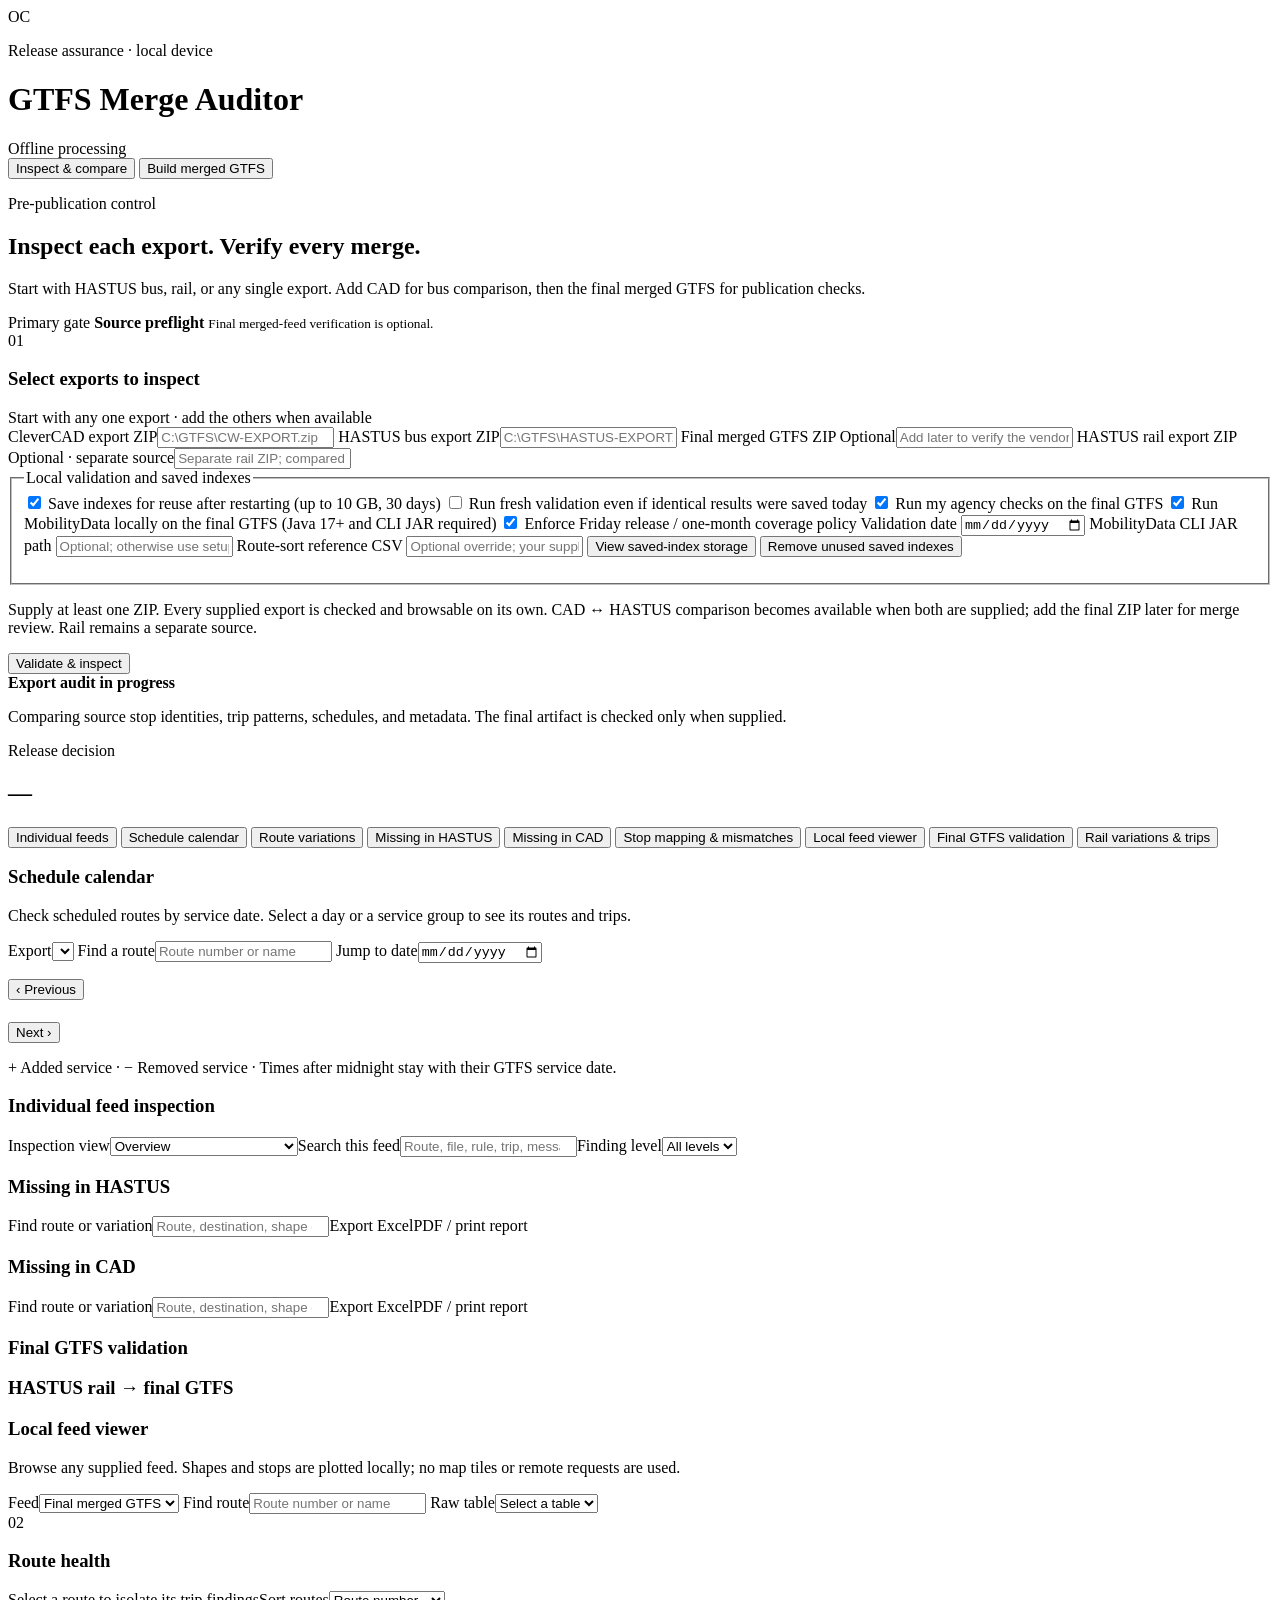
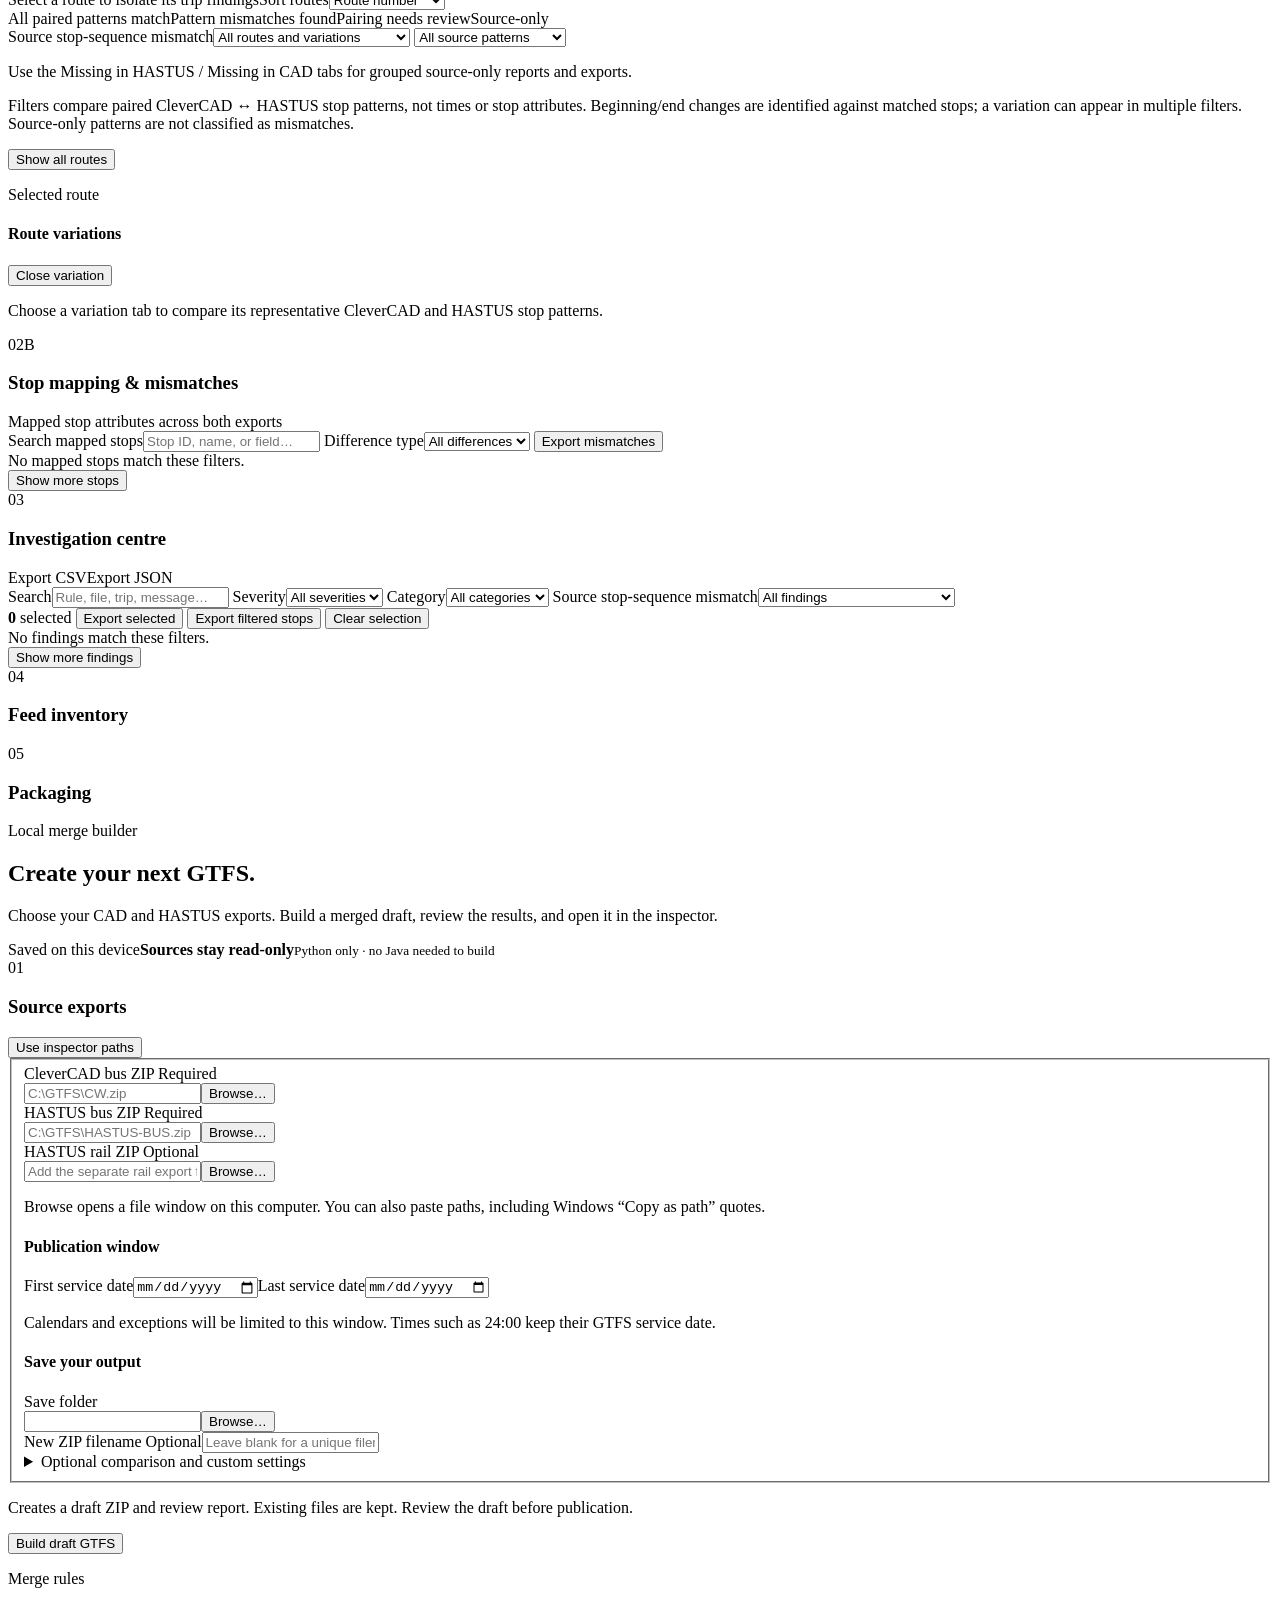
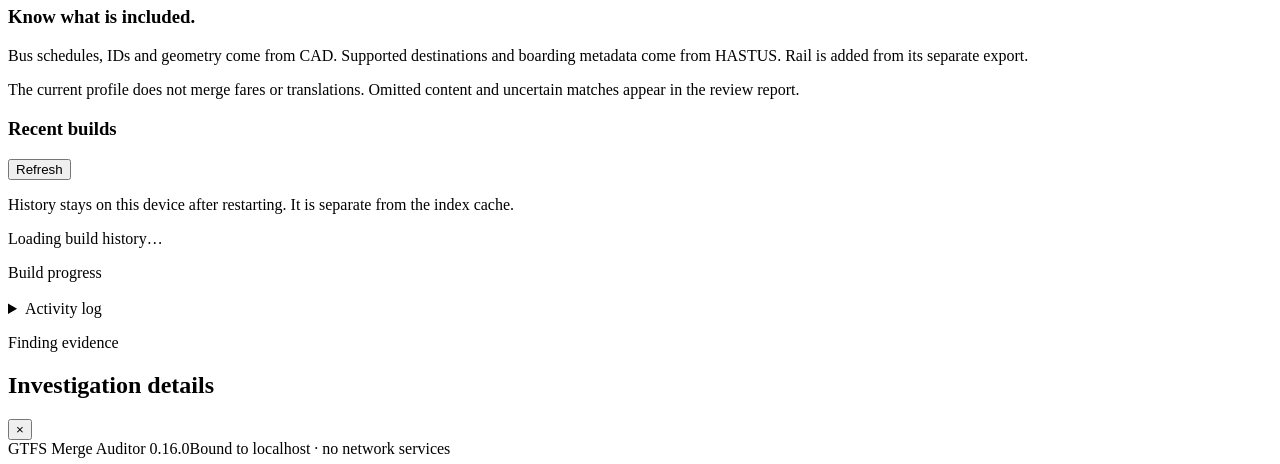
==== gtfs_validator/web_assets/index.html @ 8f768d2d "Add service-date calendar with route color verification" ====
<!doctype html>
<html lang="en">
<head>
  <meta charset="utf-8">
  <meta name="viewport" content="width=device-width, initial-scale=1">
  <title>OC Transpo GTFS Merge Auditor</title>
  <link rel="icon" href="data:,">
  <link rel="stylesheet" href="/assets/app.css">
</head>
<body>
  <header class="masthead">
    <div class="brand-mark" aria-hidden="true"><span>OC</span></div>
    <div>
      <p class="eyebrow">Release assurance · local device</p>
      <h1>GTFS Merge Auditor</h1>
    </div>
    <div class="privacy-badge"><span class="status-dot"></span> Offline processing</div>
  </header>

  <main>
    <nav class="workflow-nav" aria-label="Main workflow">
      <button type="button" class="active" data-workflow="inspect" aria-pressed="true">Inspect &amp; compare</button>
      <button type="button" data-workflow="build" aria-pressed="false">Build merged GTFS</button>
    </nav>
    <div id="inspect-workflow">
    <section class="hero">
      <div>
        <p class="kicker">Pre-publication control</p>
        <h2>Inspect each export. Verify every merge.</h2>
      <p class="lede">Start with HASTUS bus, rail, or any single export. Add CAD for bus comparison, then the final merged GTFS for publication checks.</p>
      </div>
      <div class="scope-card">
        <span>Primary gate</span>
        <strong>Source preflight</strong>
        <small>Final merged-feed verification is optional.</small>
      </div>
    </section>

    <section class="panel setup-panel" id="setup-panel">
      <div class="section-heading">
          <div><span class="step">01</span><h3>Select exports to inspect</h3></div>
        <span class="quiet">Start with any one export · add the others when available</span>
      </div>
      <form id="run-form">
        <div class="input-stack">
          <label for="clevercad-path"><span class="label-title">CleverCAD export ZIP</span><input id="clevercad-path" name="clevercad_path" type="text" autocomplete="off" spellcheck="false" placeholder="C:\GTFS\CW-EXPORT.zip"></label>
          <label for="hastus-path"><span class="label-title">HASTUS bus export ZIP</span><input id="hastus-path" name="hastus_path" type="text" autocomplete="off" spellcheck="false" placeholder="C:\GTFS\HASTUS-EXPORT.zip"></label>
          <label for="final-path"><span class="label-title">Final merged GTFS ZIP <span class="optional">Optional</span></span><input id="final-path" name="final_path" type="text" autocomplete="off" spellcheck="false" placeholder="Add later to verify the vendor output"></label>
          <label for="rail-path"><span class="label-title">HASTUS rail export ZIP <span class="optional">Optional · separate source</span></span><input id="rail-path" name="rail_path" type="text" autocomplete="off" spellcheck="false" placeholder="Separate rail ZIP; compared only with final GTFS"></label>
        </div>
        <fieldset class="validation-options"><legend>Local validation and saved indexes</legend>
          <label><input type="checkbox" id="save-indexes" checked> Save indexes for reuse after restarting (up to 10 GB, 30 days)</label>
          <label><input type="checkbox" id="force-revalidate"> Run fresh validation even if identical results were saved today</label>
          <label><input type="checkbox" id="run-agency" checked> Run my agency checks on the final GTFS</label>
          <label><input type="checkbox" id="run-mobility" checked> Run MobilityData locally on the final GTFS (Java 17+ and CLI JAR required)</label>
          <label><input type="checkbox" id="release-policy" checked> Enforce Friday release / one-month coverage policy</label>
          <label>Validation date <input type="date" id="validation-date" required></label>
          <label>MobilityData CLI JAR path <input id="mobility-jar" type="text" placeholder="Optional; otherwise use setup_mobilitydata.bat"></label>
          <label>Route-sort reference CSV <input id="sort-reference" type="text" placeholder="Optional override; your supplied reference is bundled"></label>
          <button type="button" id="cache-refresh">View saved-index storage</button>
          <button type="button" id="cache-clear">Remove unused saved indexes</button><p id="cache-summary" aria-live="polite"></p>
        </fieldset>
        <div class="submit-row"><p class="field-help">Supply at least one ZIP. Every supplied export is checked and browsable on its own. CAD ↔ HASTUS comparison becomes available when both are supplied; add the final ZIP later for merge review. Rail remains a separate source.</p><button type="submit" id="run-button">Validate &amp; inspect</button></div>
      </form>
    </section>

    <section class="running panel hidden" id="running-panel" aria-live="polite">
      <div class="spinner" aria-hidden="true"></div>
      <div><strong>Export audit in progress</strong><p id="run-progress">Comparing source stop identities, trip patterns, schedules, and metadata. The final artifact is checked only when supplied.</p></div>
    </section>

    <section id="results" class="hidden">
      <div class="decision-strip" id="decision-strip">
        <div><p class="eyebrow">Release decision</p><h2 id="decision">—</h2></div>
        <div class="run-meta"><span id="source-name"></span><code id="hash"></code><span id="run-cache-status"></span></div>
      </div>

      <div class="metric-grid" id="metrics"></div>

      <nav class="workspace-tabs" aria-label="Audit views">
        <button type="button" class="workspace-tab active" data-view="inspection" aria-selected="true">Individual feeds</button>
        <button type="button" class="workspace-tab" data-view="schedule" aria-selected="false">Schedule calendar</button>
        <button type="button" class="workspace-tab" data-view="routes" aria-selected="false">Route variations</button>
        <button type="button" class="workspace-tab" data-view="missing-hastus" aria-selected="false">Missing in HASTUS</button>
        <button type="button" class="workspace-tab" data-view="missing-cad" aria-selected="false">Missing in CAD</button>
        <button type="button" class="workspace-tab" data-view="stops" aria-selected="false">Stop mapping &amp; mismatches</button>
        <button type="button" class="workspace-tab" data-view="viewer" aria-selected="false">Local feed viewer</button>
        <button type="button" class="workspace-tab" data-view="final" aria-selected="false">Final GTFS validation</button>
        <button type="button" class="workspace-tab" data-view="rail" aria-selected="false">Rail variations &amp; trips</button>
      </nav>
      <section class="panel schedule-panel hidden" id="schedule-view" aria-labelledby="schedule-title">
        <div class="section-heading"><div><h3 id="schedule-title">Schedule calendar</h3></div></div>
        <p class="quiet">Check scheduled routes by service date. Select a day or a service group to see its routes and trips.</p>
        <div class="schedule-controls">
          <label>Export<select id="schedule-source"></select></label>
          <label>Find a route<input id="schedule-search" type="search" placeholder="Route number or name"></label>
          <label>Jump to date<input id="schedule-date" type="date"></label>
        </div>
        <p class="quiet" id="schedule-coverage"></p>
        <div class="schedule-month-nav">
          <button class="button secondary" type="button" id="schedule-prev" aria-label="Previous month">‹ Previous</button>
          <h4 id="schedule-month"></h4>
          <button class="button secondary" type="button" id="schedule-next" aria-label="Next month">Next ›</button>
        </div>
        <p id="schedule-status" class="quiet" aria-live="polite"></p>
        <div class="schedule-scroll"><div id="schedule-grid" class="schedule-grid"></div></div>
        <p class="quiet">+ Added service · − Removed service · Times after midnight stay with their GTFS service date.</p>
      </section>
      <section class="panel" id="inspection-view">
        <h3>Individual feed inspection</h3><p id="inspection-workflow"></p>
        <div id="inspection-sources" class="route-grid"></div>
        <div class="missing-toolbar"><label>Inspection view<select id="inspection-section"><option value="overview">Overview</option><option value="files">File health</option><option value="routes">Route health</option><option value="diagnostics">HASTUS export diagnostics</option><option value="findings">Findings</option><option value="comparison">Source → final</option></select></label><label>Search this feed<input type="search" id="inspection-search" placeholder="Route, file, rule, trip, message"></label><label>Finding level<select id="inspection-level"><option value="">All levels</option><option value="blocker">Blocker</option><option value="error">Error</option><option value="warning">Warning</option><option value="info">Info</option></select></label></div>
        <div id="inspection-content" aria-live="polite"></div>
      </section>
      <section class="panel hidden missing-report-view" id="missing-hastus-view" data-missing="hastus">
        <h3>Missing in HASTUS</h3>
        <div class="missing-toolbar"><label>Find route or variation<input type="search" id="missing-hastus-search" placeholder="Route, destination, shape or variation"></label><a class="button secondary" data-export-missing="hastus" data-format="xlsx" download>Export Excel</a><a class="button secondary" data-export-missing="hastus" data-format="html" target="_blank" rel="noopener">PDF / print report</a></div>
        <p id="missing-hastus-summary" aria-live="polite"></p><div id="missing-hastus-list"></div>
      </section>
      <section class="panel hidden missing-report-view" id="missing-cad-view" data-missing="cad">
        <h3>Missing in CAD</h3>
        <div class="missing-toolbar"><label>Find route or variation<input type="search" id="missing-cad-search" placeholder="Route, destination, shape or variation"></label><a class="button secondary" data-export-missing="cad" data-format="xlsx" download>Export Excel</a><a class="button secondary" data-export-missing="cad" data-format="html" target="_blank" rel="noopener">PDF / print report</a></div>
        <p id="missing-cad-summary" aria-live="polite"></p><div id="missing-cad-list"></div>
      </section>
      <section class="panel hidden" id="final-view"><h3>Final GTFS validation</h3><div id="index-summary"></div><div id="final-content"></div></section>
      <section class="panel hidden" id="rail-view"><h3>HASTUS rail → final GTFS</h3><p id="rail-summary"></p><div id="rail-routes" class="route-grid"></div><div id="rail-content"></div></section>
      <section class="panel hidden" id="viewer-view">
        <h3>Local feed viewer</h3>
        <p>Browse any supplied feed. Shapes and stops are plotted locally; no map tiles or remote requests are used.</p>
        <div class="stop-mapping-toolbar">
          <label>Feed<select id="viewer-source"><option value="final">Final merged GTFS</option><option value="cad">CleverCAD</option><option value="hastus">HASTUS</option><option value="rail">HASTUS rail</option></select></label>
          <label>Find route<input id="viewer-search" type="search" placeholder="Route number or name"></label>
          <label>Raw table<select id="viewer-table"><option value="">Select a table</option></select></label>
        </div>
        <div id="viewer-routes" class="route-grid"></div>
        <div id="viewer-content" aria-live="polite"></div>
      </section>

      <section class="panel route-panel hidden" id="route-view">
        <div class="section-heading compact">
          <div><span class="step">02</span><h3>Route health</h3></div>
          <div class="route-heading-actions"><span class="quiet" id="route-summary">Select a route to isolate its trip findings</span><label>Sort routes<select id="route-sort"><option value="number">Route number</option><option value="attention">Needs attention</option><option value="variations">Most variations</option></select></label></div>
        </div>
        <div class="route-legend"><span><i class="route-dot healthy"></i>All paired patterns match</span><span><i class="route-dot issues"></i>Pattern mismatches found</span><span><i class="route-dot ambiguous"></i>Pairing needs review</span><span><i class="route-dot not-comparable"></i>Source-only</span></div>
        <label>Source stop-sequence mismatch<select id="route-sequence-filter"><option value="">All routes and variations</option><option value="any">Any stop-sequence mismatch</option><option value="first">First stop / beginning</option><option value="middle">Middle stops</option><option value="last">Last stop / end</option></select></label>
        <select id="source-presence-filter" class="hidden" aria-hidden="true" tabindex="-1"><option value="">All source patterns</option><option value="clevercad">Missing in CleverCAD</option><option value="hastus">Missing in HASTUS</option></select>
        <p class="quiet">Use the Missing in HASTUS / Missing in CAD tabs for grouped source-only reports and exports.</p>
        <p class="quiet">Filters compare paired CleverCAD ↔ HASTUS stop patterns, not times or stop attributes. Beginning/end changes are identified against matched stops; a variation can appear in multiple filters. Source-only patterns are not classified as mismatches.</p>
        <div class="route-grid" id="route-grid"></div>
        <div class="active-route hidden" id="active-route"><span id="active-route-label"></span><button type="button" class="text-button" id="clear-route">Show all routes</button></div>
        <section class="variation-panel hidden" id="variation-panel" aria-labelledby="variation-title">
          <div class="variation-heading">
            <div><p class="eyebrow">Selected route</p><h4 id="variation-title">Route variations</h4><p id="variation-scope" class="quiet"></p></div>
            <button type="button" class="text-button hidden" id="clear-variation">Close variation</button>
          </div>
          <div class="variation-tab-groups" id="variation-tabs"></div>
          <div class="variation-detail" id="variation-detail"><p class="variation-prompt">Choose a variation tab to compare its representative CleverCAD and HASTUS stop patterns.</p></div>
        </section>
      </section>

      <section class="panel stop-mapping-panel hidden" id="stop-view">
        <div class="section-heading compact">
          <div><span class="step">02B</span><h3>Stop mapping &amp; mismatches</h3></div>
          <span class="quiet" id="stop-mapping-summary">Mapped stop attributes across both exports</span>
        </div>
        <div class="stop-mapping-toolbar">
          <label><span>Search mapped stops</span><input id="stop-mapping-search" type="search" placeholder="Stop ID, name, or field…"></label>
          <label><span>Difference type</span><select id="stop-mapping-filter"><option value="">All differences</option><option value="stop_name">Stop name</option><option value="coordinates">Coordinates</option><option value="wheelchair_boarding">Accessibility</option><option value="platform_code">Platform</option><option value="parent_station">Parent station</option><option value="zone_id">Zone</option><option value="location_type">Location type</option><option value="stop_desc">Description</option></select></label>
          <button type="button" class="button secondary" id="export-stop-mapping">Export mismatches</button>
        </div>
        <div class="stop-mapping-list" id="stop-mapping-list"></div>
        <div class="empty hidden" id="stop-mapping-empty">No mapped stops match these filters.</div>
        <div class="load-more-wrap"><button type="button" class="button secondary hidden" id="stop-mapping-more">Show more stops</button></div>
      </section>

      <section class="panel" id="investigation-panel">
        <div class="section-heading">
          <div><span class="step">03</span><h3>Investigation centre</h3></div>
          <div class="actions"><a id="csv-link" class="button secondary">Export CSV</a><a id="json-link" class="button secondary">Export JSON</a></div>
        </div>
        <div class="issue-groups" id="issue-groups"></div>
        <div class="toolbar">
          <label class="search"><span>Search</span><input id="search" type="search" placeholder="Rule, file, trip, message…"></label>
          <label><span>Severity</span><select id="severity-filter"><option value="">All severities</option><option>blocker</option><option>error</option><option>warning</option><option>info</option></select></label>
          <label><span>Category</span><select id="category-filter"><option value="">All categories</option></select></label>
          <label><span>Source stop-sequence mismatch</span><select id="sequence-filter"><option value="">All findings</option><option value="any">Any stop-sequence mismatch</option><option value="first">First stop / beginning</option><option value="middle">Middle stops</option><option value="last">Last stop / end</option></select></label>
          <span class="result-count" id="result-count"></span>
        </div>
        <div class="selection-bar">
          <span><strong id="selected-count">0</strong> selected</span>
          <button type="button" class="button secondary" id="export-selected">Export selected</button>
          <button type="button" class="button secondary" id="export-stops">Export filtered stops</button>
          <button type="button" class="text-button" id="clear-selection">Clear selection</button>
        </div>
        <div class="findings-list" id="findings-list"></div>
        <div class="empty hidden" id="empty-state">No findings match these filters.</div>
        <div class="load-more-wrap"><button type="button" class="button secondary hidden" id="load-more">Show more findings</button></div>
      </section>

      <section class="lower-grid">
        <div class="panel">
          <div class="section-heading compact"><div><span class="step">04</span><h3>Feed inventory</h3></div></div>
          <div id="inventory" class="inventory"></div>
        </div>
        <div class="panel">
          <div class="section-heading compact"><div><span class="step">05</span><h3>Packaging</h3></div></div>
          <div id="packaging" class="packaging"></div>
        </div>
      </section>
    </section>
    </div>
    <section id="build-workflow" class="hidden" aria-labelledby="build-title">
      <div class="hero">
        <div><p class="kicker">Local merge builder</p><h2 id="build-title">Create your next GTFS.</h2>
          <p class="lede">Choose your CAD and HASTUS exports. Build a merged draft, review the results, and open it in the inspector.</p></div>
        <div class="scope-card"><span>Saved on this device</span><strong>Sources stay read-only</strong><small>Python only · no Java needed to build</small></div>
      </div>
      <div class="build-layout">
        <section class="panel setup-panel">
          <div class="section-heading"><div><span class="step">01</span><h3>Source exports</h3></div><button type="button" class="button secondary" id="build-use-inputs">Use inspector paths</button></div>
          <form id="build-form">
            <fieldset id="build-fields" class="build-fields">
              <div class="build-inputs">
                <div><label for="build-cad">CleverCAD bus ZIP <span class="required-note">Required</span></label><div class="path-control"><input id="build-cad" name="cad_path" required autocomplete="off" spellcheck="false" placeholder="C:\GTFS\CW.zip"><button type="button" class="button secondary" data-pick="zip" data-target="build-cad">Browse…</button></div></div>
                <div><label for="build-hastus">HASTUS bus ZIP <span class="required-note">Required</span></label><div class="path-control"><input id="build-hastus" name="hastus_path" required autocomplete="off" spellcheck="false" placeholder="C:\GTFS\HASTUS-BUS.zip"><button type="button" class="button secondary" data-pick="zip" data-target="build-hastus">Browse…</button></div></div>
                <div><label for="build-rail">HASTUS rail ZIP <span class="optional">Optional</span></label><div class="path-control"><input id="build-rail" name="rail_path" autocomplete="off" spellcheck="false" placeholder="Add the separate rail export for a complete agency feed"><button type="button" class="button secondary" data-pick="zip" data-target="build-rail">Browse…</button></div></div>
              </div>
              <p class="field-help">Browse opens a file window on this computer. You can also paste paths, including Windows “Copy as path” quotes.</p>
              <h4 class="build-section-title">Publication window</h4>
              <div class="build-two-columns"><label>First service date<input type="date" id="build-start" name="start_date" required></label><label>Last service date<input type="date" id="build-end" name="end_date" required></label></div>
              <p class="field-help">Calendars and exceptions will be limited to this window. Times such as 24:00 keep their GTFS service date.</p>
              <h4 class="build-section-title">Save your output</h4>
              <label for="build-directory">Save folder</label><div class="path-control"><input id="build-directory" name="output_directory" autocomplete="off" spellcheck="false"><button type="button" class="button secondary" data-pick="folder" data-target="build-directory">Browse…</button></div>
              <label class="build-filename" for="build-name">New ZIP filename <span class="optional">Optional</span><input id="build-name" name="output_name" placeholder="Leave blank for a unique filename" autocomplete="off"></label>
              <details class="build-advanced"><summary>Optional comparison and custom settings</summary>
                <p class="field-help">A reference final is used only to compare the completed output. It does not supply data to the merge.</p>
                <label for="build-reference">Known final ZIP for comparison</label><div class="path-control"><input id="build-reference" name="reference_path" autocomplete="off" spellcheck="false" placeholder="Optional historical final"><button type="button" class="button secondary" data-pick="zip" data-target="build-reference">Browse…</button></div>
                <label for="build-policy">Custom merge policy JSON</label><div class="path-control"><input id="build-policy" name="policy_path" autocomplete="off" spellcheck="false" placeholder="Leave blank to use the agency defaults"><button type="button" class="button secondary" data-pick="policy" data-target="build-policy">Browse…</button></div>
                <label for="build-sort">Route-sort reference CSV</label><div class="path-control"><input id="build-sort" name="sort_reference" autocomplete="off" spellcheck="false" placeholder="Your supplied route order is bundled"><button type="button" class="button secondary" data-pick="csv" data-target="build-sort">Browse…</button></div>
              </details>
            </fieldset>
            <p id="build-error" class="build-error hidden" role="alert"></p>
            <div class="submit-row"><p class="field-help">Creates a draft ZIP and review report. Existing files are kept. Review the draft before publication.</p><button type="submit" id="build-submit">Build draft GTFS</button></div>
          </form>
        </section>
        <aside class="build-sidebar">
          <section class="panel build-note"><p class="kicker">Merge rules</p><h3>Know what is included.</h3><p>Bus schedules, IDs and geometry come from CAD. Supported destinations and boarding metadata come from HASTUS. Rail is added from its separate export.</p><div id="build-policy-summary"></div><p class="quiet">The current profile does not merge fares or translations. Omitted content and uncertain matches appear in the review report.</p></section>
          <section class="panel build-note"><div class="build-history-heading"><h3>Recent builds</h3><button type="button" class="text-button" id="build-refresh">Refresh</button></div><p class="quiet">History stays on this device after restarting. It is separate from the index cache.</p><div id="build-history"><p class="quiet">Loading build history…</p></div></section>
        </aside>
      </div>
      <section id="build-progress-panel" class="panel build-progress hidden" aria-live="polite">
        <div class="build-status-heading"><div><p class="kicker" id="build-status-label">Build progress</p><h3 id="build-progress-title"></h3></div><div class="spinner" id="build-spinner" aria-hidden="true"></div></div>
        <ol id="build-stages" class="build-stages" aria-label="Build stages"></ol>
        <p id="build-progress-message"></p><p id="build-elapsed" class="quiet"></p>
        <details><summary>Activity log</summary><pre id="build-log"></pre></details>
      </section>
      <section id="build-result" class="hidden" aria-live="polite"></section>
    </section>
  </main>
  <div class="drawer-backdrop hidden" id="drawer-backdrop">
    <aside class="detail-drawer" id="detail-drawer" aria-labelledby="detail-title">
      <div class="drawer-header">
        <div><p class="eyebrow">Finding evidence</p><h2 id="detail-title">Investigation details</h2></div>
        <button type="button" class="close-button" id="close-drawer" aria-label="Close details">×</button>
      </div>
      <div class="drawer-body" id="drawer-body"></div>
    </aside>
  </div>
  <dialog id="missing-dialog" aria-labelledby="missing-dialog-title">
    <div class="drawer-header"><div><p class="eyebrow">Missing-source issue evidence</p><h2 id="missing-dialog-title">Variation details</h2></div><button type="button" id="missing-dialog-close" aria-label="Close variation and return to report">×</button></div>
    <div id="missing-dialog-body"></div>
  </dialog>
  <dialog id="inspection-dialog" aria-labelledby="inspection-dialog-title"><div class="drawer-header"><h2 id="inspection-dialog-title">Feed evidence</h2><button type="button" id="inspection-dialog-close" aria-label="Close feed evidence">×</button></div><div id="inspection-dialog-body"></div></dialog>
  <dialog id="schedule-dialog" aria-labelledby="schedule-dialog-title">
    <div class="drawer-header"><div><p class="eyebrow" id="schedule-dialog-source"></p><h2 id="schedule-dialog-title"></h2></div><button type="button" id="schedule-dialog-close" class="close-button" aria-label="Close schedule details">×</button></div>
    <div class="schedule-dialog-body" id="schedule-dialog-body" aria-live="polite"></div>
  </dialog>
  <footer><span>GTFS Merge Auditor 0.16.0</span><span>Bound to localhost · no network services</span></footer>
  <script src="/assets/app.js" defer></script>
  <script src="/assets/missing-reports.js" defer></script>
  <script src="/assets/inspection.js" defer></script>
  <script src="/assets/build.js" defer></script>
  <script src="/assets/schedule.js" defer></script>
</body>
</html>
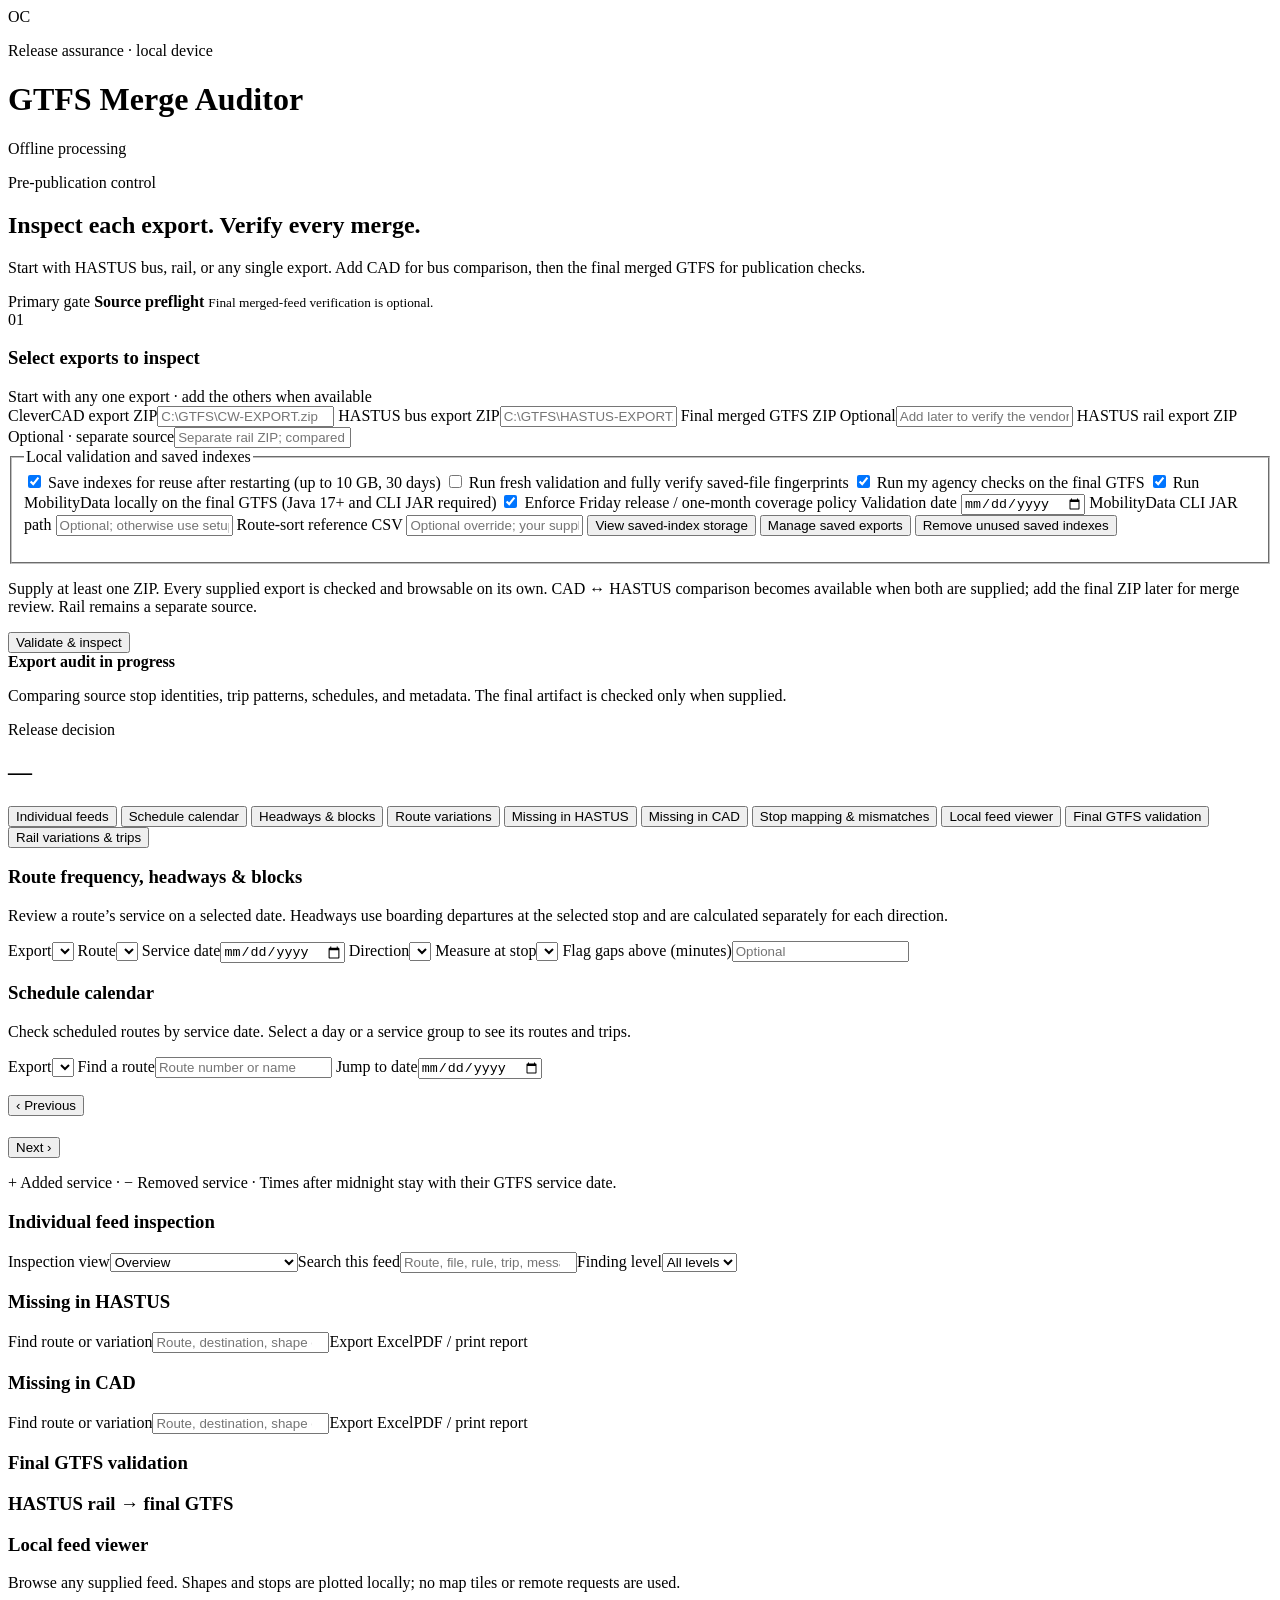
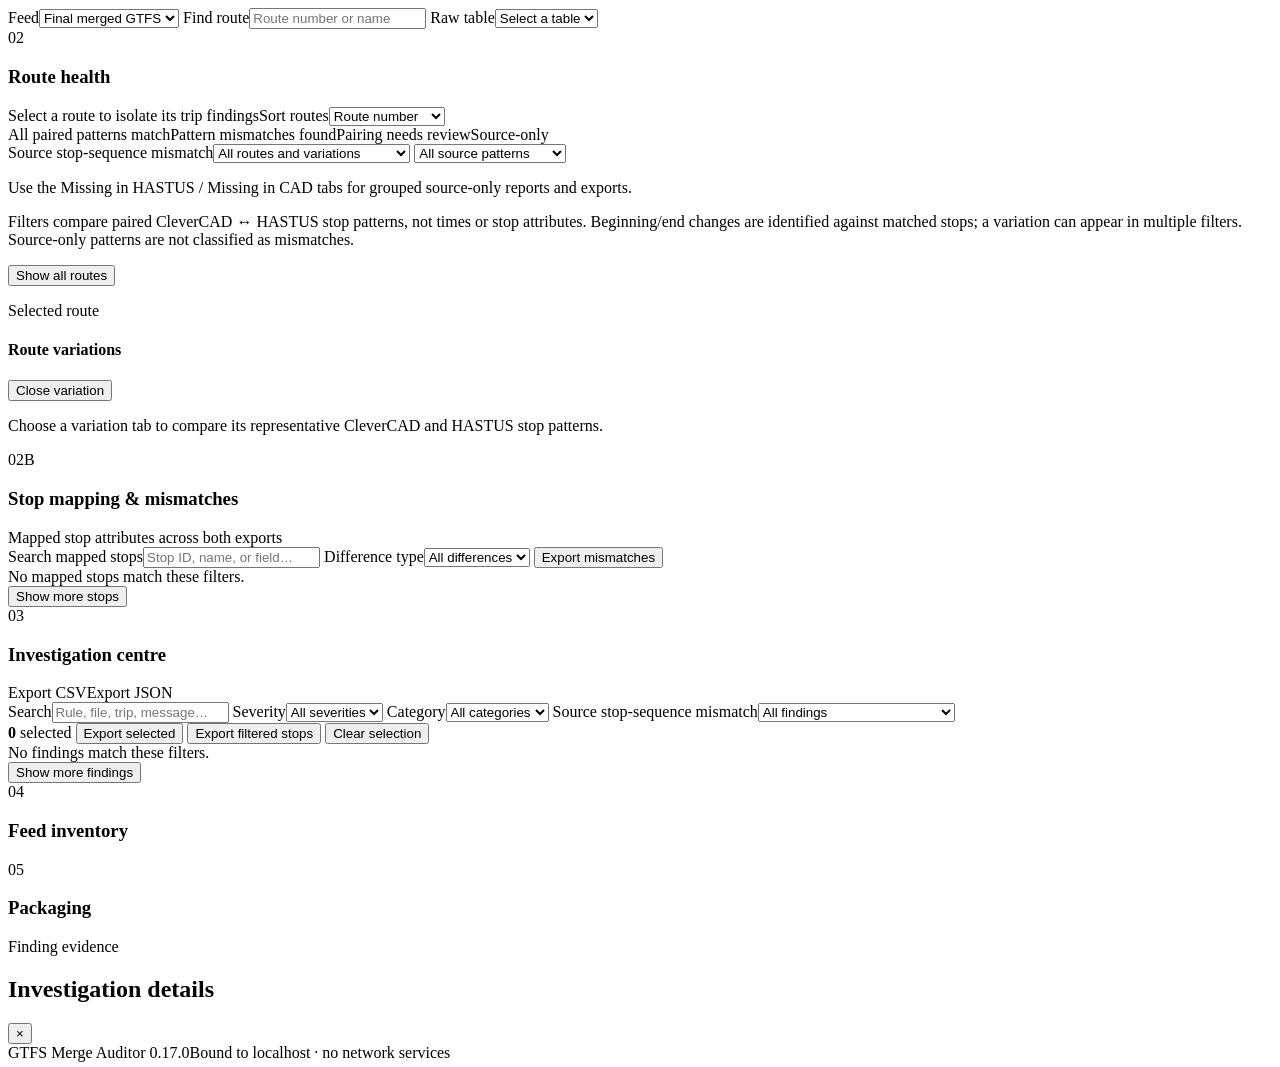
==== commit d6d7b385: "Pause merge builder and add calculated headways with fast saved-path reopening" ====
--- a/gtfs_validator/web_assets/index.html
+++ b/gtfs_validator/web_assets/index.html
@@ -18,10 +18,6 @@
   </header>
 
   <main>
-    <nav class="workflow-nav" aria-label="Main workflow">
-      <button type="button" class="active" data-workflow="inspect" aria-pressed="true">Inspect &amp; compare</button>
-      <button type="button" data-workflow="build" aria-pressed="false">Build merged GTFS</button>
-    </nav>
     <div id="inspect-workflow">
     <section class="hero">
       <div>
@@ -50,7 +46,7 @@
         </div>
         <fieldset class="validation-options"><legend>Local validation and saved indexes</legend>
           <label><input type="checkbox" id="save-indexes" checked> Save indexes for reuse after restarting (up to 10 GB, 30 days)</label>
-          <label><input type="checkbox" id="force-revalidate"> Run fresh validation even if identical results were saved today</label>
+          <label><input type="checkbox" id="force-revalidate"> Run fresh validation and fully verify saved-file fingerprints</label>
           <label><input type="checkbox" id="run-agency" checked> Run my agency checks on the final GTFS</label>
           <label><input type="checkbox" id="run-mobility" checked> Run MobilityData locally on the final GTFS (Java 17+ and CLI JAR required)</label>
           <label><input type="checkbox" id="release-policy" checked> Enforce Friday release / one-month coverage policy</label>
@@ -58,6 +54,7 @@
           <label>MobilityData CLI JAR path <input id="mobility-jar" type="text" placeholder="Optional; otherwise use setup_mobilitydata.bat"></label>
           <label>Route-sort reference CSV <input id="sort-reference" type="text" placeholder="Optional override; your supplied reference is bundled"></label>
           <button type="button" id="cache-refresh">View saved-index storage</button>
+          <button type="button" id="cache-manage">Manage saved exports</button>
           <button type="button" id="cache-clear">Remove unused saved indexes</button><p id="cache-summary" aria-live="polite"></p>
         </fieldset>
         <div class="submit-row"><p class="field-help">Supply at least one ZIP. Every supplied export is checked and browsable on its own. CAD ↔ HASTUS comparison becomes available when both are supplied; add the final ZIP later for merge review. Rail remains a separate source.</p><button type="submit" id="run-button">Validate &amp; inspect</button></div>
@@ -80,6 +77,7 @@
       <nav class="workspace-tabs" aria-label="Audit views">
         <button type="button" class="workspace-tab active" data-view="inspection" aria-selected="true">Individual feeds</button>
         <button type="button" class="workspace-tab" data-view="schedule" aria-selected="false">Schedule calendar</button>
+        <button type="button" class="workspace-tab" data-view="headways" aria-selected="false">Headways &amp; blocks</button>
         <button type="button" class="workspace-tab" data-view="routes" aria-selected="false">Route variations</button>
         <button type="button" class="workspace-tab" data-view="missing-hastus" aria-selected="false">Missing in HASTUS</button>
         <button type="button" class="workspace-tab" data-view="missing-cad" aria-selected="false">Missing in CAD</button>
@@ -88,6 +86,20 @@
         <button type="button" class="workspace-tab" data-view="final" aria-selected="false">Final GTFS validation</button>
         <button type="button" class="workspace-tab" data-view="rail" aria-selected="false">Rail variations &amp; trips</button>
       </nav>
+      <section class="panel headway-panel hidden" id="headways-view" aria-labelledby="headways-title">
+        <h3 id="headways-title">Route frequency, headways &amp; blocks</h3>
+        <p>Review a route’s service on a selected date. Headways use boarding departures at the selected stop and are calculated separately for each direction.</p>
+        <div class="headway-controls">
+          <label>Export<select id="headway-source"></select></label>
+          <label>Route<select id="headway-route"></select></label>
+          <label>Service date<input id="headway-date" type="date"></label>
+          <label>Direction<select id="headway-direction"></select></label>
+          <label>Measure at stop<select id="headway-stop"></select></label>
+          <label>Flag gaps above (minutes)<input id="headway-threshold" type="number" min="0.01" max="1440" step="any" placeholder="Optional"></label>
+        </div>
+        <p id="headway-status" role="status"></p>
+        <div id="headway-content"></div>
+      </section>
       <section class="panel schedule-panel hidden" id="schedule-view" aria-labelledby="schedule-title">
         <div class="section-heading"><div><h3 id="schedule-title">Schedule calendar</h3></div></div>
         <p class="quiet">Check scheduled routes by service date. Select a day or a service group to see its routes and trips.</p>
@@ -209,53 +221,6 @@
       </section>
     </section>
     </div>
-    <section id="build-workflow" class="hidden" aria-labelledby="build-title">
-      <div class="hero">
-        <div><p class="kicker">Local merge builder</p><h2 id="build-title">Create your next GTFS.</h2>
-          <p class="lede">Choose your CAD and HASTUS exports. Build a merged draft, review the results, and open it in the inspector.</p></div>
-        <div class="scope-card"><span>Saved on this device</span><strong>Sources stay read-only</strong><small>Python only · no Java needed to build</small></div>
-      </div>
-      <div class="build-layout">
-        <section class="panel setup-panel">
-          <div class="section-heading"><div><span class="step">01</span><h3>Source exports</h3></div><button type="button" class="button secondary" id="build-use-inputs">Use inspector paths</button></div>
-          <form id="build-form">
-            <fieldset id="build-fields" class="build-fields">
-              <div class="build-inputs">
-                <div><label for="build-cad">CleverCAD bus ZIP <span class="required-note">Required</span></label><div class="path-control"><input id="build-cad" name="cad_path" required autocomplete="off" spellcheck="false" placeholder="C:\GTFS\CW.zip"><button type="button" class="button secondary" data-pick="zip" data-target="build-cad">Browse…</button></div></div>
-                <div><label for="build-hastus">HASTUS bus ZIP <span class="required-note">Required</span></label><div class="path-control"><input id="build-hastus" name="hastus_path" required autocomplete="off" spellcheck="false" placeholder="C:\GTFS\HASTUS-BUS.zip"><button type="button" class="button secondary" data-pick="zip" data-target="build-hastus">Browse…</button></div></div>
-                <div><label for="build-rail">HASTUS rail ZIP <span class="optional">Optional</span></label><div class="path-control"><input id="build-rail" name="rail_path" autocomplete="off" spellcheck="false" placeholder="Add the separate rail export for a complete agency feed"><button type="button" class="button secondary" data-pick="zip" data-target="build-rail">Browse…</button></div></div>
-              </div>
-              <p class="field-help">Browse opens a file window on this computer. You can also paste paths, including Windows “Copy as path” quotes.</p>
-              <h4 class="build-section-title">Publication window</h4>
-              <div class="build-two-columns"><label>First service date<input type="date" id="build-start" name="start_date" required></label><label>Last service date<input type="date" id="build-end" name="end_date" required></label></div>
-              <p class="field-help">Calendars and exceptions will be limited to this window. Times such as 24:00 keep their GTFS service date.</p>
-              <h4 class="build-section-title">Save your output</h4>
-              <label for="build-directory">Save folder</label><div class="path-control"><input id="build-directory" name="output_directory" autocomplete="off" spellcheck="false"><button type="button" class="button secondary" data-pick="folder" data-target="build-directory">Browse…</button></div>
-              <label class="build-filename" for="build-name">New ZIP filename <span class="optional">Optional</span><input id="build-name" name="output_name" placeholder="Leave blank for a unique filename" autocomplete="off"></label>
-              <details class="build-advanced"><summary>Optional comparison and custom settings</summary>
-                <p class="field-help">A reference final is used only to compare the completed output. It does not supply data to the merge.</p>
-                <label for="build-reference">Known final ZIP for comparison</label><div class="path-control"><input id="build-reference" name="reference_path" autocomplete="off" spellcheck="false" placeholder="Optional historical final"><button type="button" class="button secondary" data-pick="zip" data-target="build-reference">Browse…</button></div>
-                <label for="build-policy">Custom merge policy JSON</label><div class="path-control"><input id="build-policy" name="policy_path" autocomplete="off" spellcheck="false" placeholder="Leave blank to use the agency defaults"><button type="button" class="button secondary" data-pick="policy" data-target="build-policy">Browse…</button></div>
-                <label for="build-sort">Route-sort reference CSV</label><div class="path-control"><input id="build-sort" name="sort_reference" autocomplete="off" spellcheck="false" placeholder="Your supplied route order is bundled"><button type="button" class="button secondary" data-pick="csv" data-target="build-sort">Browse…</button></div>
-              </details>
-            </fieldset>
-            <p id="build-error" class="build-error hidden" role="alert"></p>
-            <div class="submit-row"><p class="field-help">Creates a draft ZIP and review report. Existing files are kept. Review the draft before publication.</p><button type="submit" id="build-submit">Build draft GTFS</button></div>
-          </form>
-        </section>
-        <aside class="build-sidebar">
-          <section class="panel build-note"><p class="kicker">Merge rules</p><h3>Know what is included.</h3><p>Bus schedules, IDs and geometry come from CAD. Supported destinations and boarding metadata come from HASTUS. Rail is added from its separate export.</p><div id="build-policy-summary"></div><p class="quiet">The current profile does not merge fares or translations. Omitted content and uncertain matches appear in the review report.</p></section>
-          <section class="panel build-note"><div class="build-history-heading"><h3>Recent builds</h3><button type="button" class="text-button" id="build-refresh">Refresh</button></div><p class="quiet">History stays on this device after restarting. It is separate from the index cache.</p><div id="build-history"><p class="quiet">Loading build history…</p></div></section>
-        </aside>
-      </div>
-      <section id="build-progress-panel" class="panel build-progress hidden" aria-live="polite">
-        <div class="build-status-heading"><div><p class="kicker" id="build-status-label">Build progress</p><h3 id="build-progress-title"></h3></div><div class="spinner" id="build-spinner" aria-hidden="true"></div></div>
-        <ol id="build-stages" class="build-stages" aria-label="Build stages"></ol>
-        <p id="build-progress-message"></p><p id="build-elapsed" class="quiet"></p>
-        <details><summary>Activity log</summary><pre id="build-log"></pre></details>
-      </section>
-      <section id="build-result" class="hidden" aria-live="polite"></section>
-    </section>
   </main>
   <div class="drawer-backdrop hidden" id="drawer-backdrop">
     <aside class="detail-drawer" id="detail-drawer" aria-labelledby="detail-title">
@@ -275,11 +240,16 @@
     <div class="drawer-header"><div><p class="eyebrow" id="schedule-dialog-source"></p><h2 id="schedule-dialog-title"></h2></div><button type="button" id="schedule-dialog-close" class="close-button" aria-label="Close schedule details">×</button></div>
     <div class="schedule-dialog-body" id="schedule-dialog-body" aria-live="polite"></div>
   </dialog>
-  <footer><span>GTFS Merge Auditor 0.16.0</span><span>Bound to localhost · no network services</span></footer>
+  <dialog id="cache-dialog" aria-labelledby="cache-dialog-title">
+    <div class="drawer-header"><div><p class="eyebrow">Local storage</p><h2 id="cache-dialog-title">Saved exports &amp; indexes</h2></div><button type="button" id="cache-dialog-close" class="close-button" aria-label="Close saved exports">×</button></div>
+    <div class="cache-dialog-body"><p>Offloading removes the saved browsing index and related audits. Opening that export again rebuilds its index.</p><p id="cache-manager-status" role="status"></p><div id="cache-feed-list"></div><button type="button" id="cache-offload-all" class="button secondary">Offload all saved data</button></div>
+  </dialog>
+  <footer><span>GTFS Merge Auditor 0.17.0</span><span>Bound to localhost · no network services</span></footer>
   <script src="/assets/app.js" defer></script>
   <script src="/assets/missing-reports.js" defer></script>
   <script src="/assets/inspection.js" defer></script>
-  <script src="/assets/build.js" defer></script>
   <script src="/assets/schedule.js" defer></script>
+  <script src="/assets/headways.js" defer></script>
+  <script src="/assets/cache-manager.js" defer></script>
 </body>
 </html>
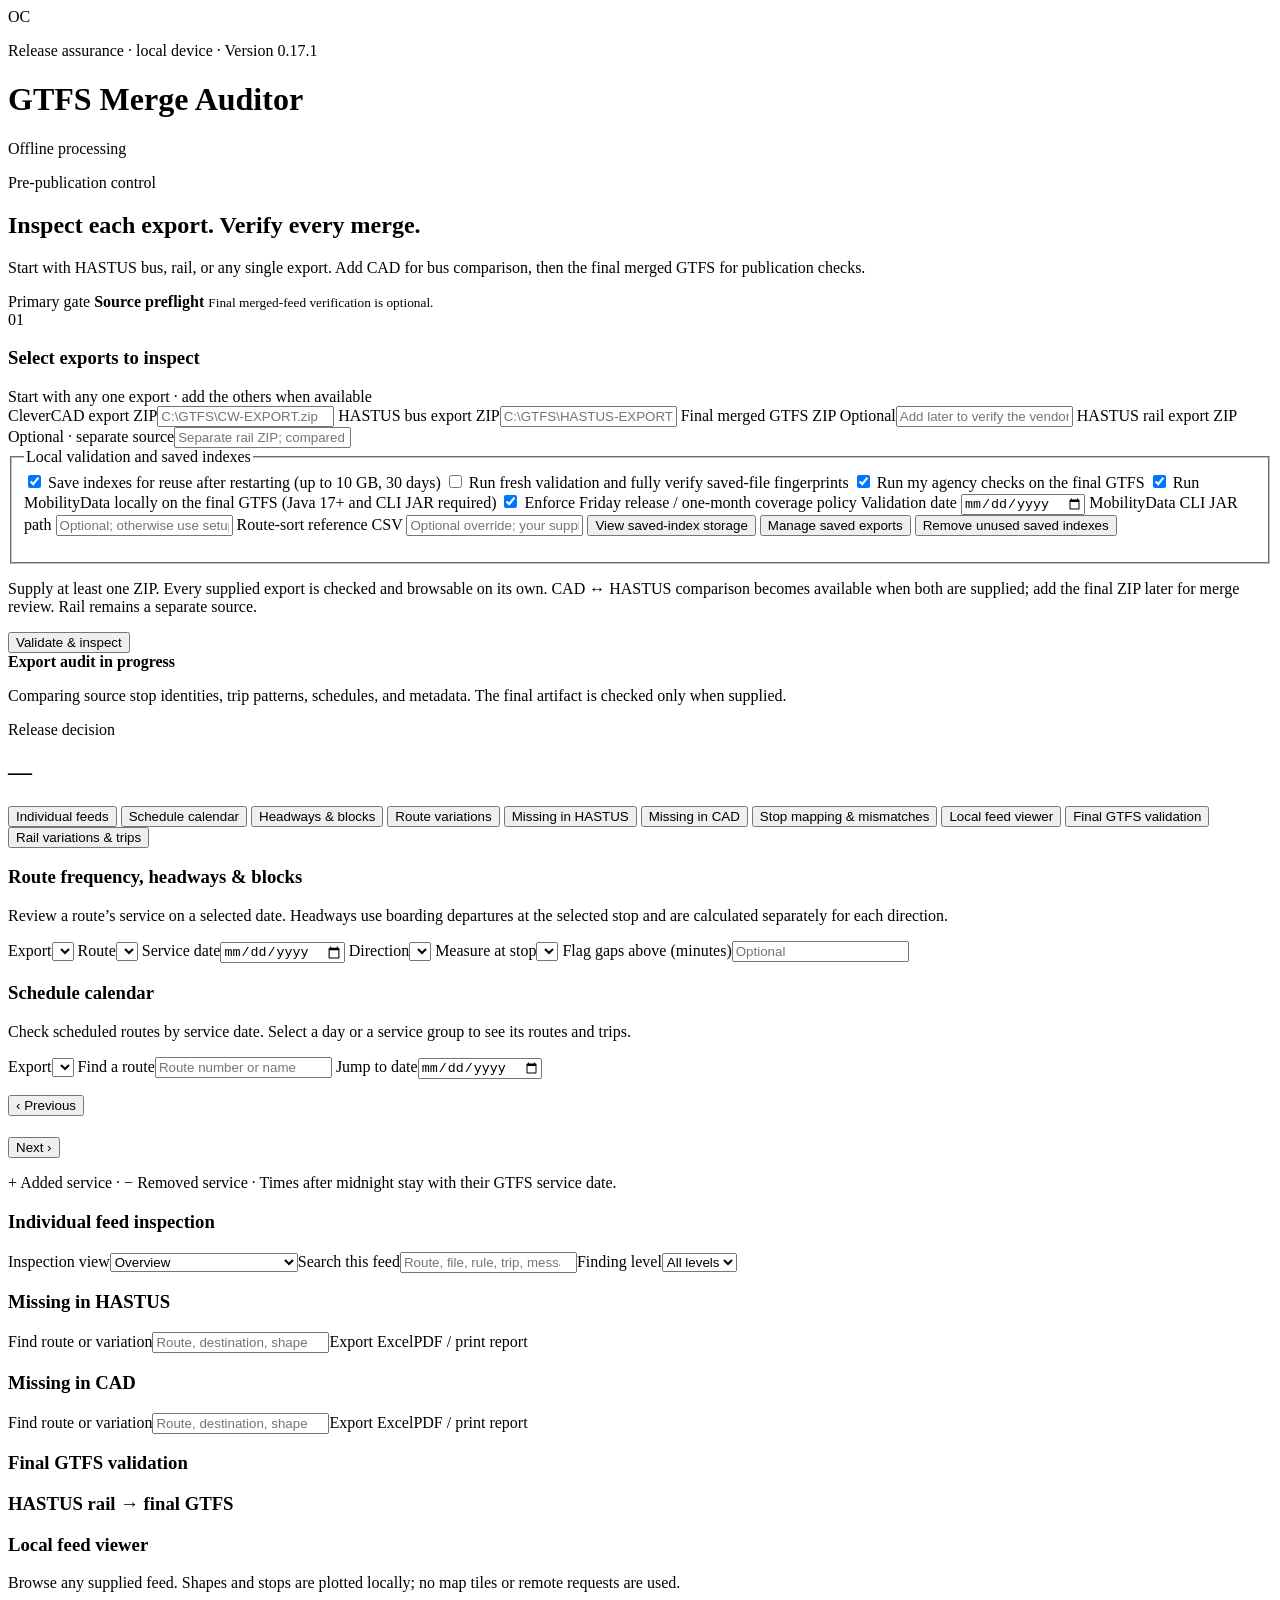
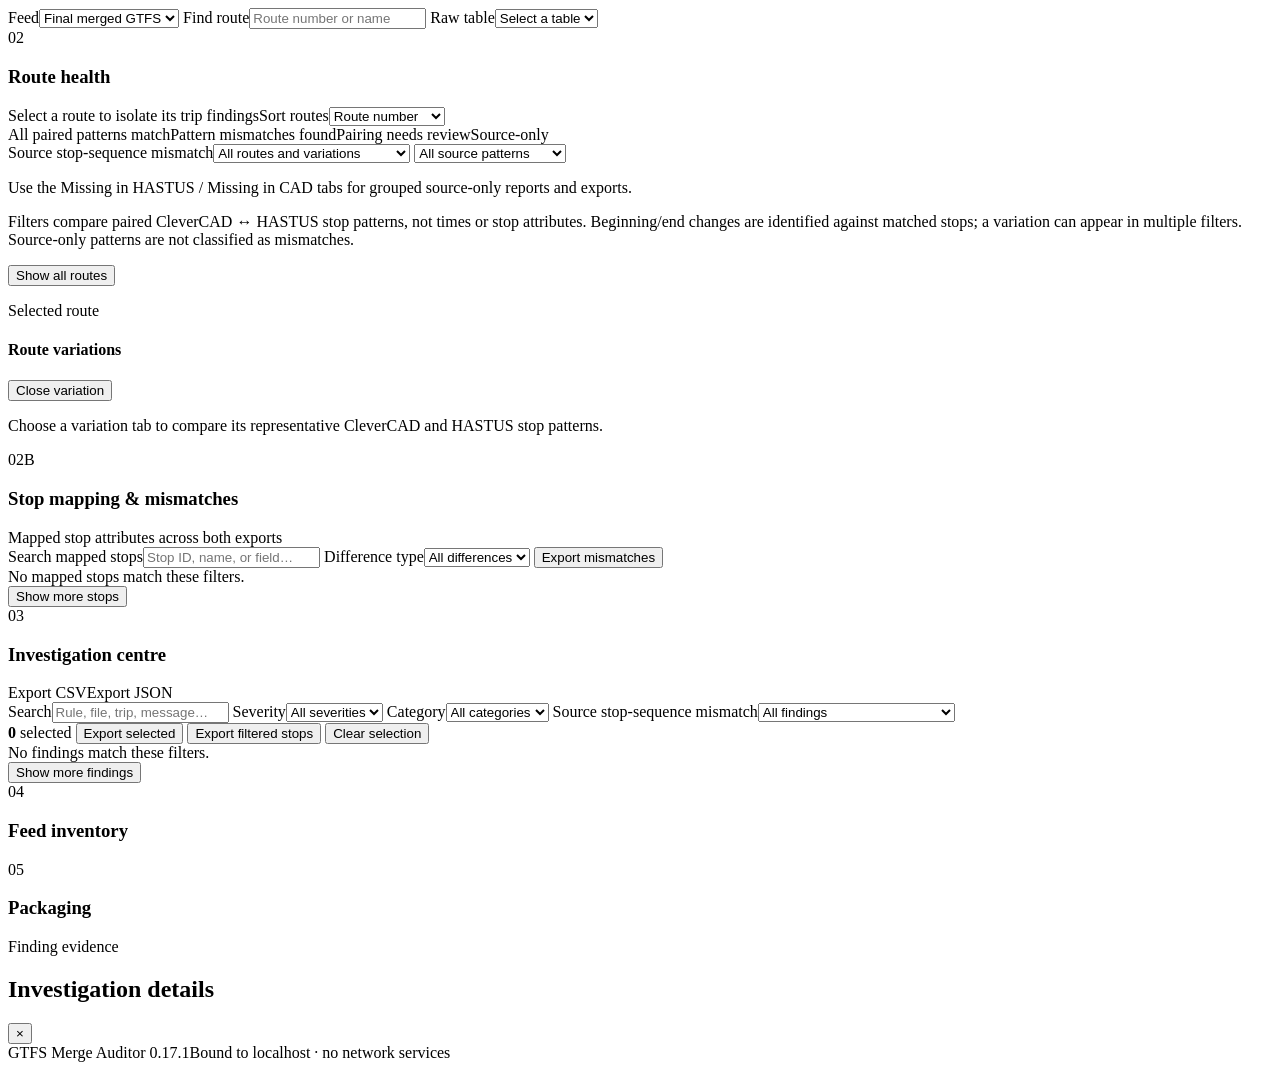
==== commit 5cf1c182: "Open updated validator on a free port when an older copy is running" ====
--- a/gtfs_validator/web_assets/index.html
+++ b/gtfs_validator/web_assets/index.html
@@ -11,7 +11,7 @@
   <header class="masthead">
     <div class="brand-mark" aria-hidden="true"><span>OC</span></div>
     <div>
-      <p class="eyebrow">Release assurance · local device</p>
+      <p class="eyebrow">Release assurance · local device · Version 0.17.1</p>
       <h1>GTFS Merge Auditor</h1>
     </div>
     <div class="privacy-badge"><span class="status-dot"></span> Offline processing</div>
@@ -244,7 +244,7 @@
     <div class="drawer-header"><div><p class="eyebrow">Local storage</p><h2 id="cache-dialog-title">Saved exports &amp; indexes</h2></div><button type="button" id="cache-dialog-close" class="close-button" aria-label="Close saved exports">×</button></div>
     <div class="cache-dialog-body"><p>Offloading removes the saved browsing index and related audits. Opening that export again rebuilds its index.</p><p id="cache-manager-status" role="status"></p><div id="cache-feed-list"></div><button type="button" id="cache-offload-all" class="button secondary">Offload all saved data</button></div>
   </dialog>
-  <footer><span>GTFS Merge Auditor 0.17.0</span><span>Bound to localhost · no network services</span></footer>
+  <footer><span>GTFS Merge Auditor 0.17.1</span><span>Bound to localhost · no network services</span></footer>
   <script src="/assets/app.js" defer></script>
   <script src="/assets/missing-reports.js" defer></script>
   <script src="/assets/inspection.js" defer></script>
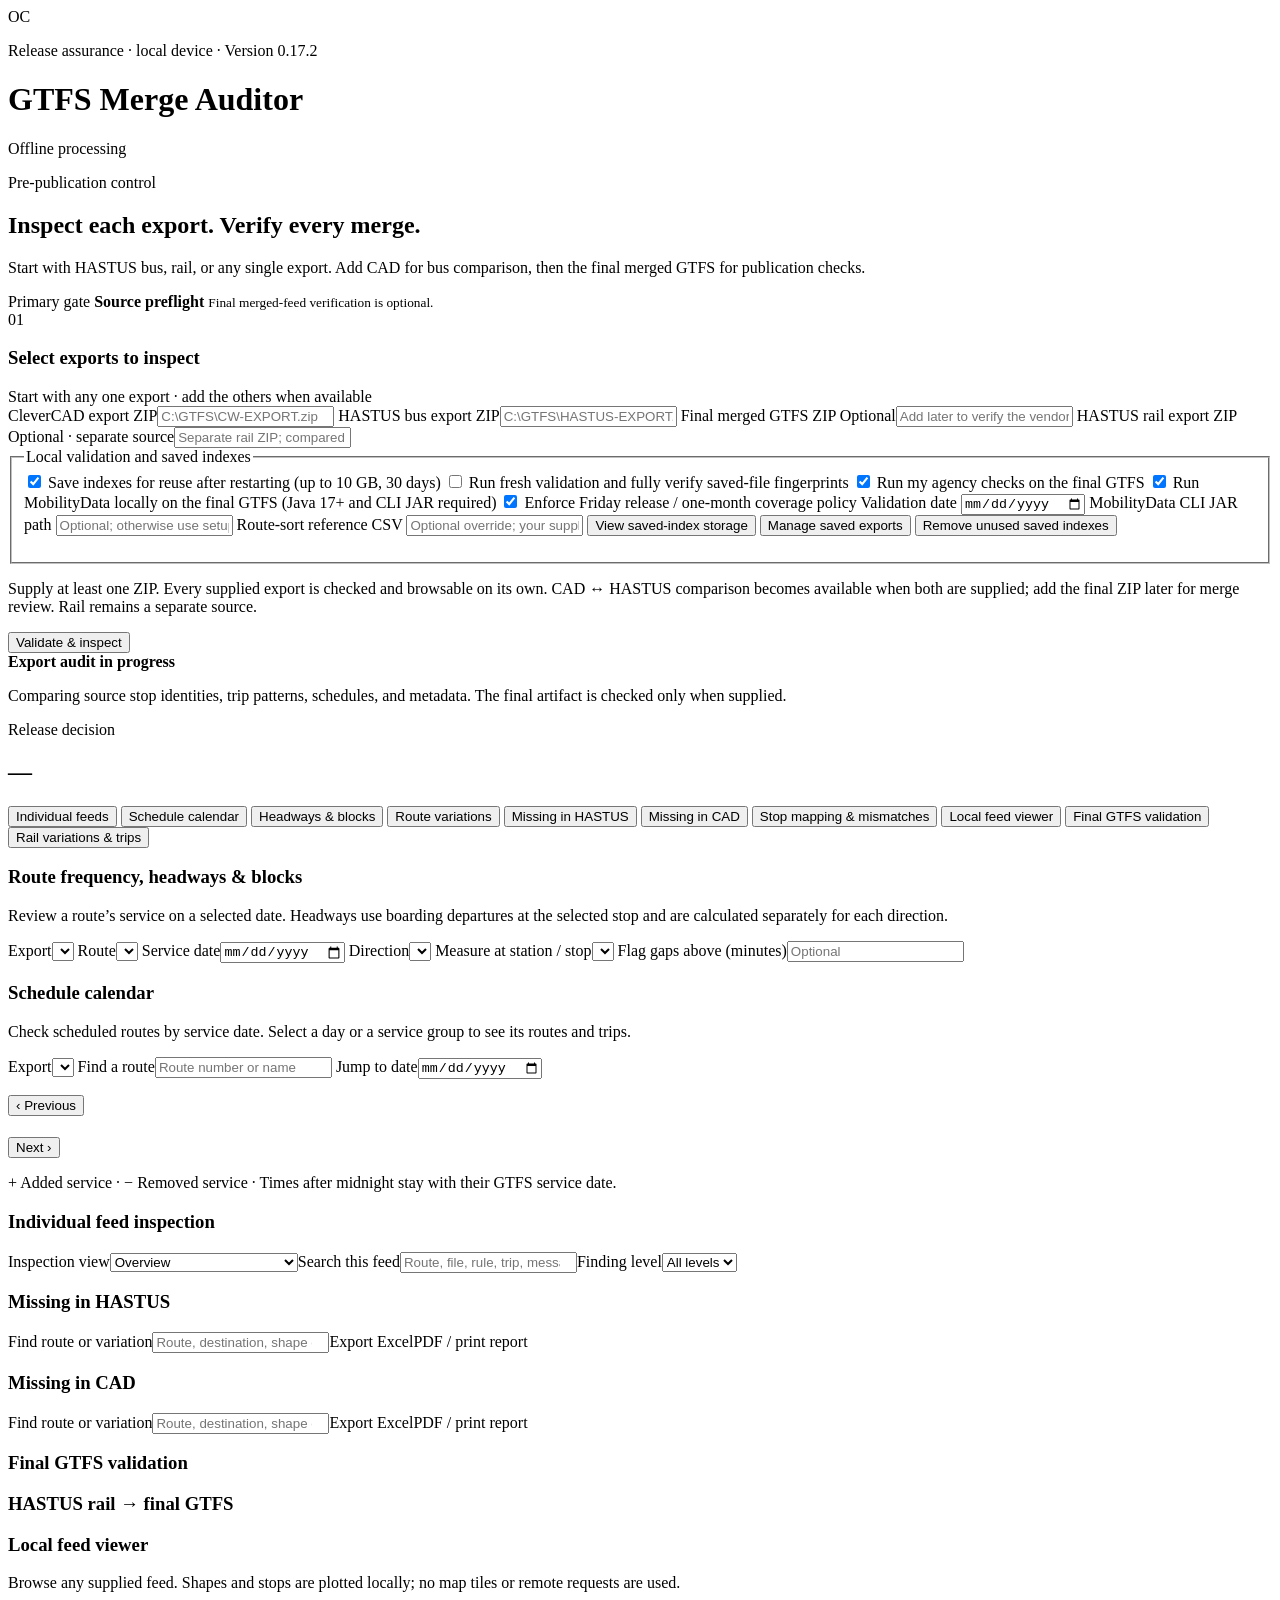
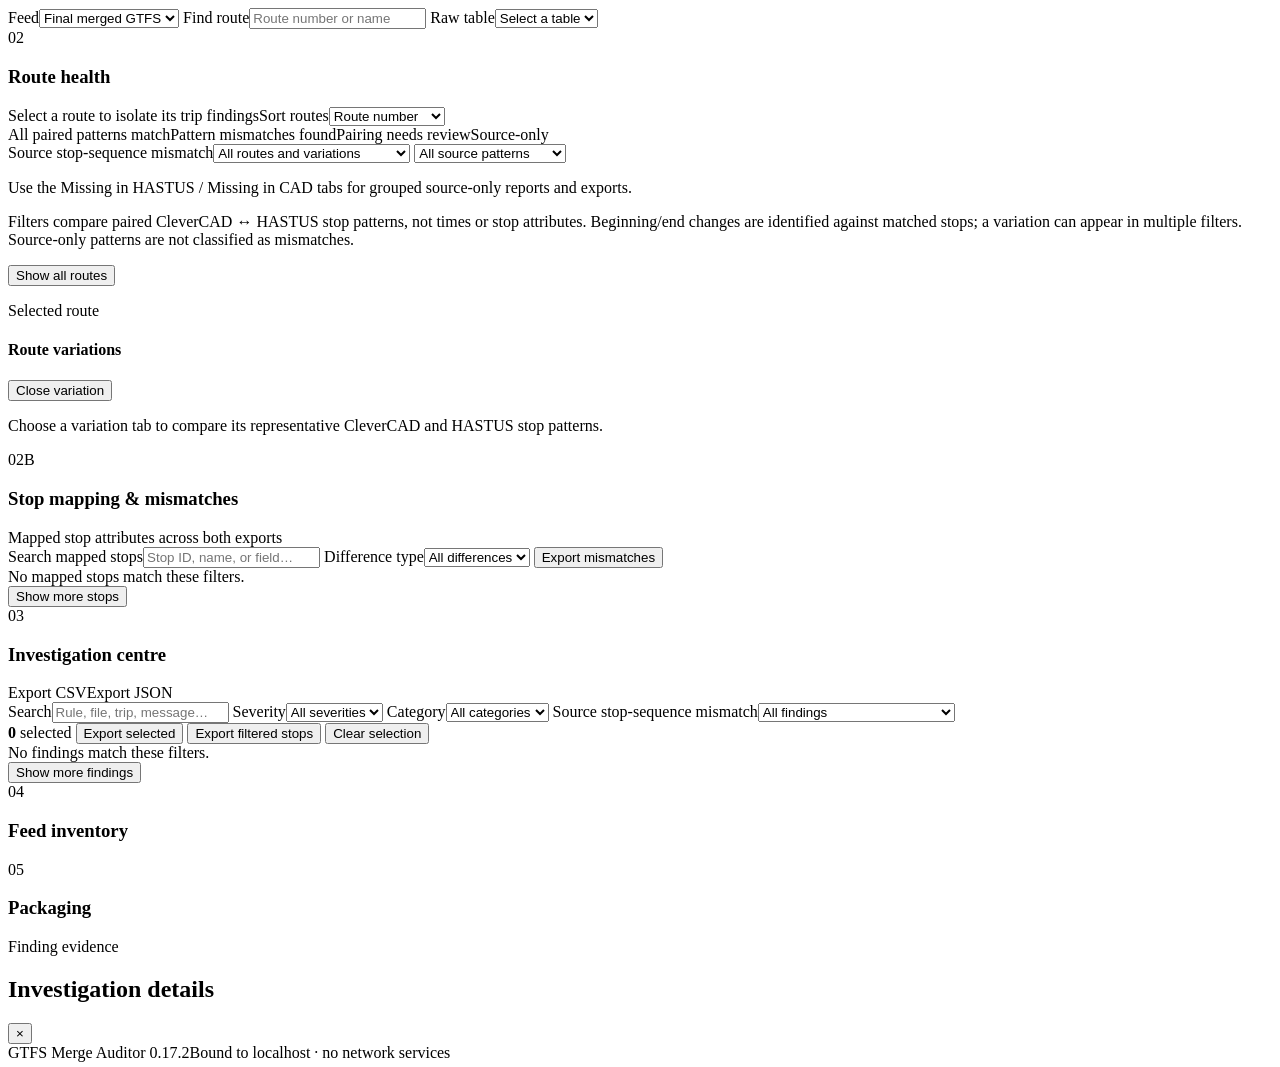
==== commit 1cf06d80: "Measure rail headways from termini and resolve boarding platforms by direction" ====
--- a/gtfs_validator/web_assets/index.html
+++ b/gtfs_validator/web_assets/index.html
@@ -11,7 +11,7 @@
   <header class="masthead">
     <div class="brand-mark" aria-hidden="true"><span>OC</span></div>
     <div>
-      <p class="eyebrow">Release assurance · local device · Version 0.17.1</p>
+      <p class="eyebrow">Release assurance · local device · Version 0.17.2</p>
       <h1>GTFS Merge Auditor</h1>
     </div>
     <div class="privacy-badge"><span class="status-dot"></span> Offline processing</div>
@@ -94,7 +94,7 @@
           <label>Route<select id="headway-route"></select></label>
           <label>Service date<input id="headway-date" type="date"></label>
           <label>Direction<select id="headway-direction"></select></label>
-          <label>Measure at stop<select id="headway-stop"></select></label>
+          <label>Measure at station / stop<select id="headway-stop"></select></label>
           <label>Flag gaps above (minutes)<input id="headway-threshold" type="number" min="0.01" max="1440" step="any" placeholder="Optional"></label>
         </div>
         <p id="headway-status" role="status"></p>
@@ -244,7 +244,7 @@
     <div class="drawer-header"><div><p class="eyebrow">Local storage</p><h2 id="cache-dialog-title">Saved exports &amp; indexes</h2></div><button type="button" id="cache-dialog-close" class="close-button" aria-label="Close saved exports">×</button></div>
     <div class="cache-dialog-body"><p>Offloading removes the saved browsing index and related audits. Opening that export again rebuilds its index.</p><p id="cache-manager-status" role="status"></p><div id="cache-feed-list"></div><button type="button" id="cache-offload-all" class="button secondary">Offload all saved data</button></div>
   </dialog>
-  <footer><span>GTFS Merge Auditor 0.17.1</span><span>Bound to localhost · no network services</span></footer>
+  <footer><span>GTFS Merge Auditor 0.17.2</span><span>Bound to localhost · no network services</span></footer>
   <script src="/assets/app.js" defer></script>
   <script src="/assets/missing-reports.js" defer></script>
   <script src="/assets/inspection.js" defer></script>
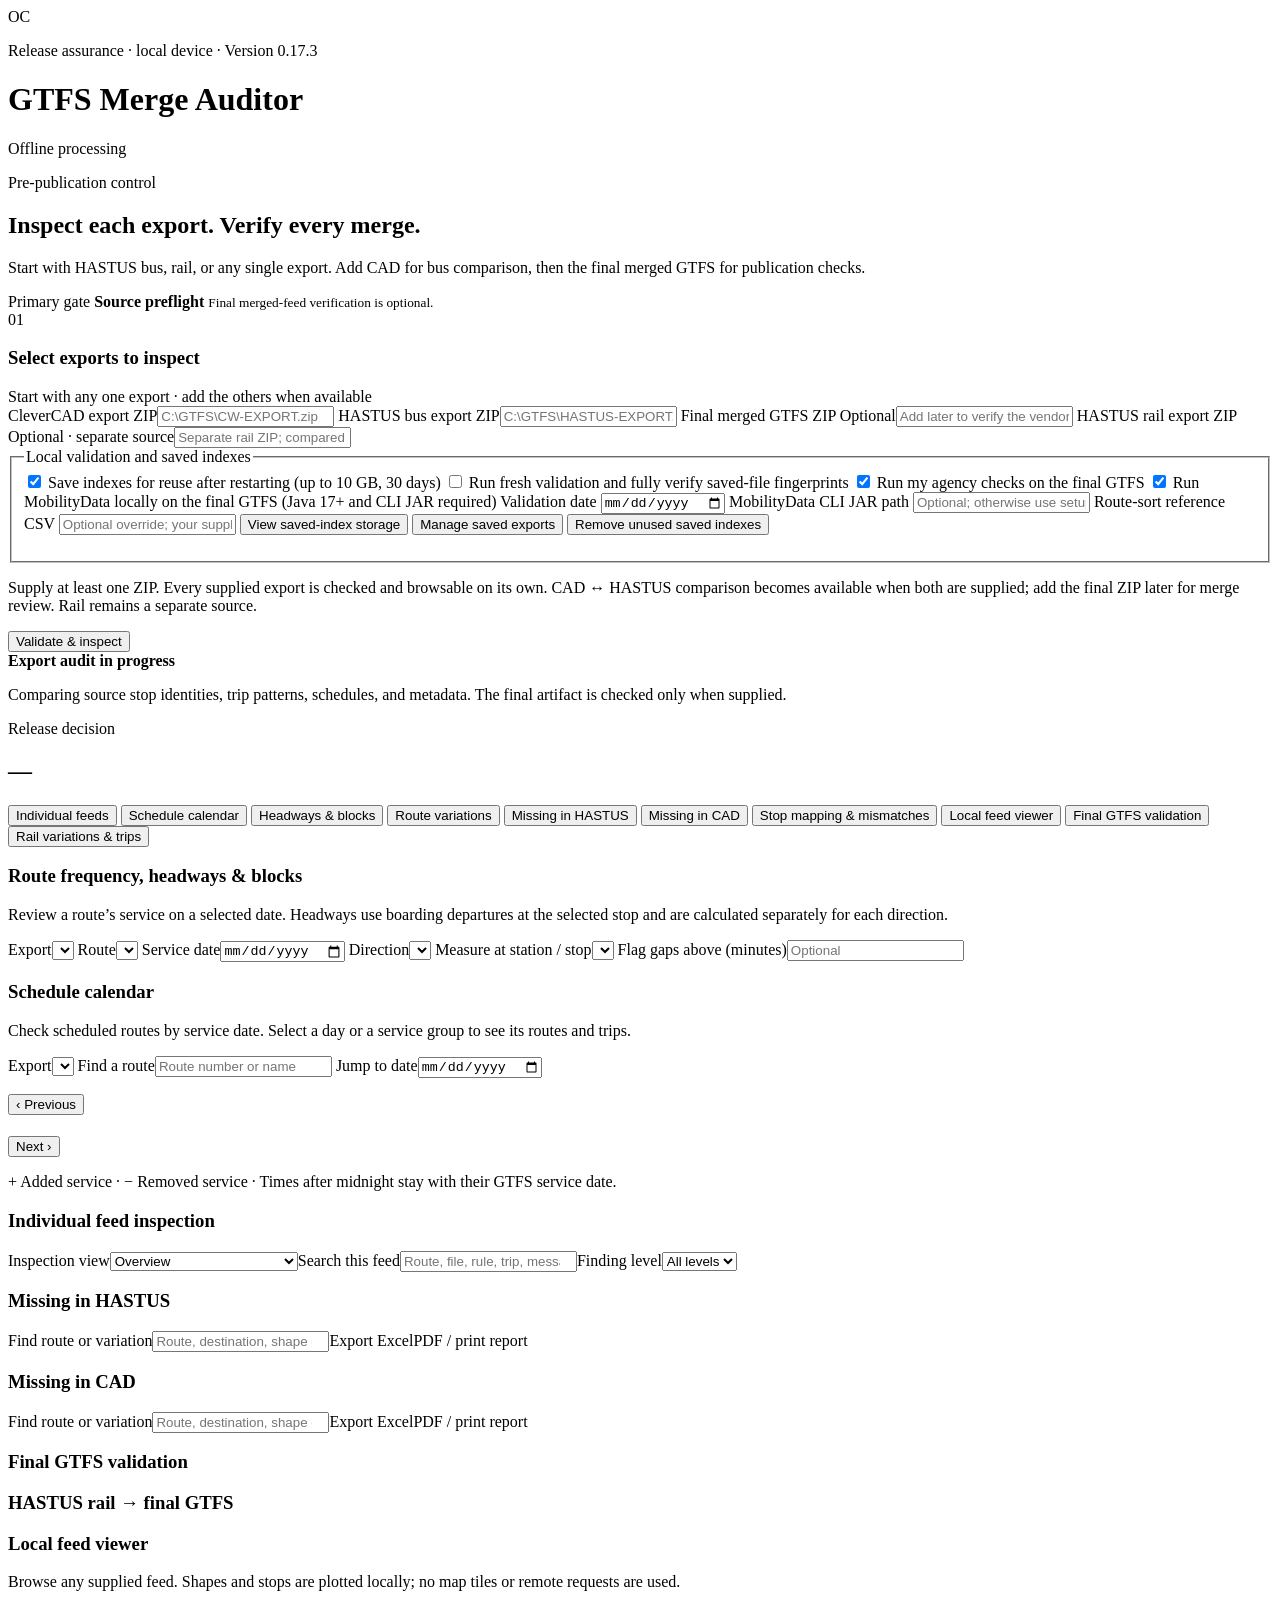
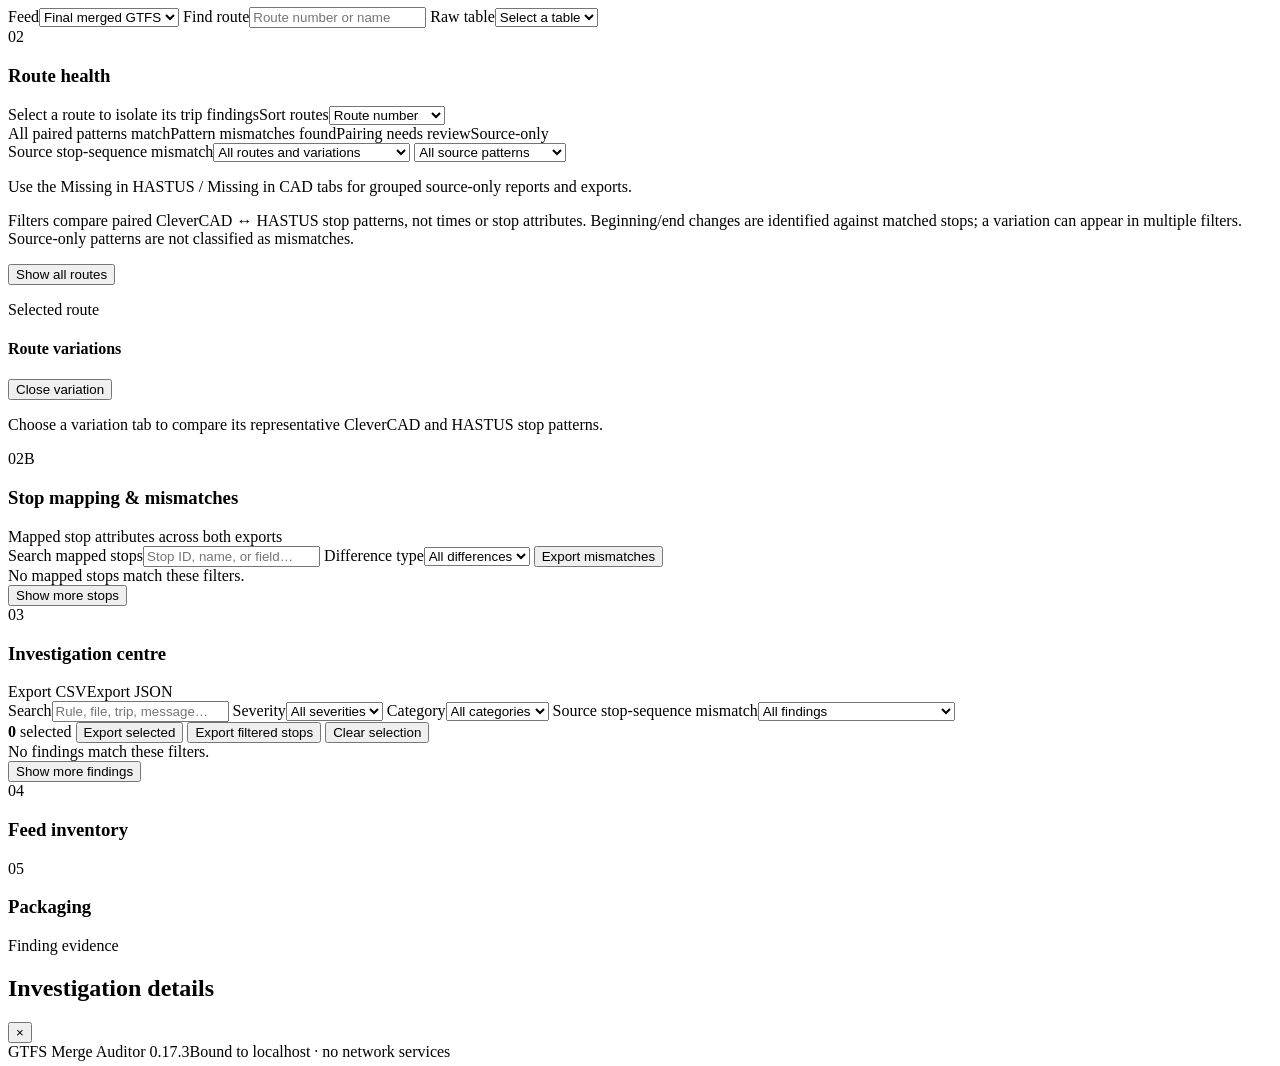
==== commit cbfd720c: "Replace fixed release-date rules with calendar timing and coverage summaries" ====
--- a/gtfs_validator/web_assets/index.html
+++ b/gtfs_validator/web_assets/index.html
@@ -11,7 +11,7 @@
   <header class="masthead">
     <div class="brand-mark" aria-hidden="true"><span>OC</span></div>
     <div>
-      <p class="eyebrow">Release assurance · local device · Version 0.17.2</p>
+      <p class="eyebrow">Release assurance · local device · Version 0.17.3</p>
       <h1>GTFS Merge Auditor</h1>
     </div>
     <div class="privacy-badge"><span class="status-dot"></span> Offline processing</div>
@@ -49,7 +49,6 @@
           <label><input type="checkbox" id="force-revalidate"> Run fresh validation and fully verify saved-file fingerprints</label>
           <label><input type="checkbox" id="run-agency" checked> Run my agency checks on the final GTFS</label>
           <label><input type="checkbox" id="run-mobility" checked> Run MobilityData locally on the final GTFS (Java 17+ and CLI JAR required)</label>
-          <label><input type="checkbox" id="release-policy" checked> Enforce Friday release / one-month coverage policy</label>
           <label>Validation date <input type="date" id="validation-date" required></label>
           <label>MobilityData CLI JAR path <input id="mobility-jar" type="text" placeholder="Optional; otherwise use setup_mobilitydata.bat"></label>
           <label>Route-sort reference CSV <input id="sort-reference" type="text" placeholder="Optional override; your supplied reference is bundled"></label>
@@ -244,7 +243,7 @@
     <div class="drawer-header"><div><p class="eyebrow">Local storage</p><h2 id="cache-dialog-title">Saved exports &amp; indexes</h2></div><button type="button" id="cache-dialog-close" class="close-button" aria-label="Close saved exports">×</button></div>
     <div class="cache-dialog-body"><p>Offloading removes the saved browsing index and related audits. Opening that export again rebuilds its index.</p><p id="cache-manager-status" role="status"></p><div id="cache-feed-list"></div><button type="button" id="cache-offload-all" class="button secondary">Offload all saved data</button></div>
   </dialog>
-  <footer><span>GTFS Merge Auditor 0.17.2</span><span>Bound to localhost · no network services</span></footer>
+  <footer><span>GTFS Merge Auditor 0.17.3</span><span>Bound to localhost · no network services</span></footer>
   <script src="/assets/app.js" defer></script>
   <script src="/assets/missing-reports.js" defer></script>
   <script src="/assets/inspection.js" defer></script>
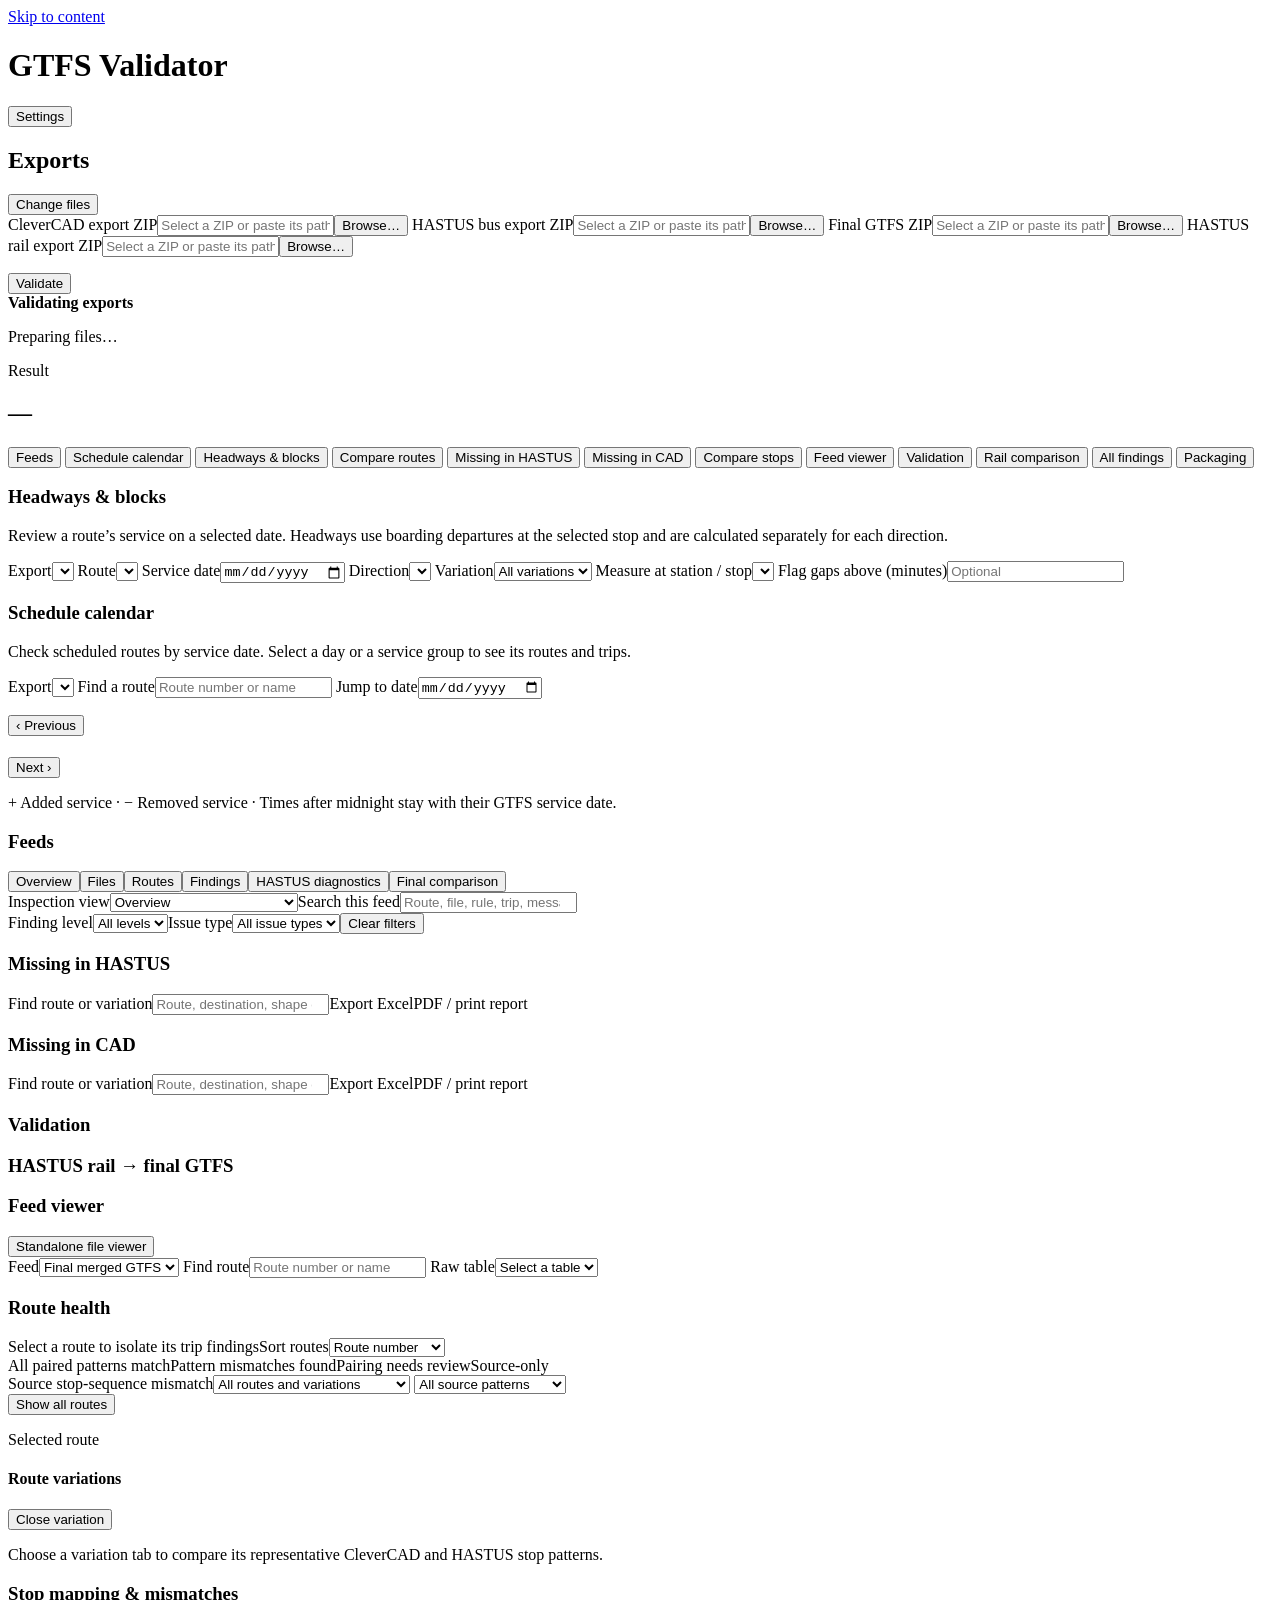
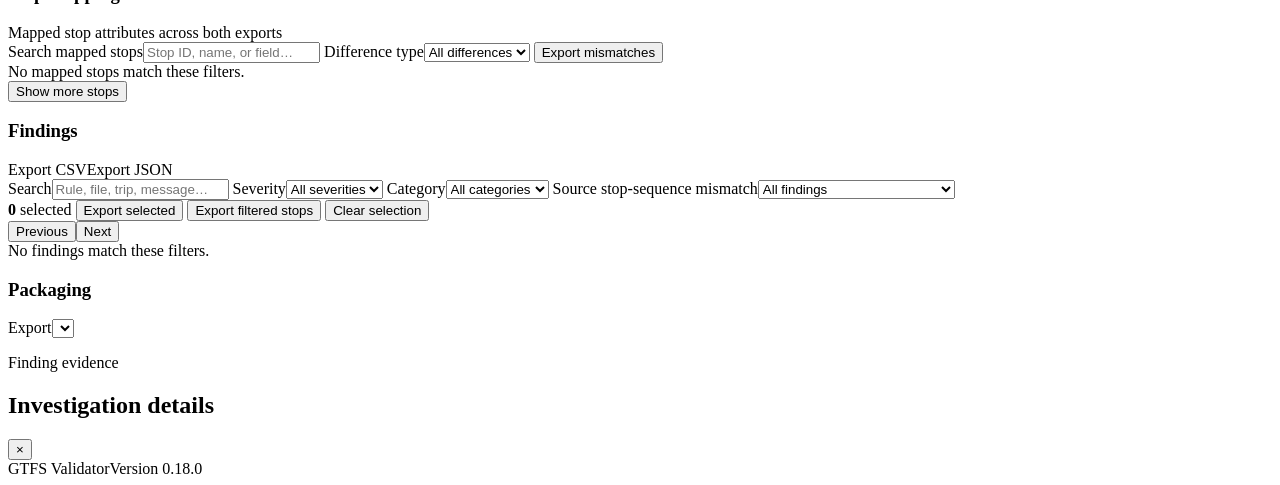
==== commit 9d4cc109: "Redesign validator workspace with in-place evidence and variation headways" ====
--- a/gtfs_validator/web_assets/index.html
+++ b/gtfs_validator/web_assets/index.html
@@ -3,96 +3,69 @@
 <head>
   <meta charset="utf-8">
   <meta name="viewport" content="width=device-width, initial-scale=1">
-  <title>OC Transpo GTFS Merge Auditor</title>
+  <title>GTFS Validator</title>
   <link rel="icon" href="data:,">
   <link rel="stylesheet" href="/assets/app.css">
+  <link rel="stylesheet" href="/assets/workspace.css">
 </head>
 <body>
-  <header class="masthead">
-    <div class="brand-mark" aria-hidden="true"><span>OC</span></div>
-    <div>
-      <p class="eyebrow">Release assurance · local device · Version 0.17.3</p>
-      <h1>GTFS Merge Auditor</h1>
-    </div>
-    <div class="privacy-badge"><span class="status-dot"></span> Offline processing</div>
-  </header>
-
-  <main>
+  <a class="skip-link" href="#main">Skip to content</a>
+  <header class="masthead"><h1>GTFS <span>Validator</span></h1><button type="button" class="button secondary" id="open-settings">Settings</button></header>
+  <main id="main">
     <div id="inspect-workflow">
-    <section class="hero">
-      <div>
-        <p class="kicker">Pre-publication control</p>
-        <h2>Inspect each export. Verify every merge.</h2>
-      <p class="lede">Start with HASTUS bus, rail, or any single export. Add CAD for bus comparison, then the final merged GTFS for publication checks.</p>
-      </div>
-      <div class="scope-card">
-        <span>Primary gate</span>
-        <strong>Source preflight</strong>
-        <small>Final merged-feed verification is optional.</small>
-      </div>
-    </section>
-
     <section class="panel setup-panel" id="setup-panel">
       <div class="section-heading">
-          <div><span class="step">01</span><h3>Select exports to inspect</h3></div>
-        <span class="quiet">Start with any one export · add the others when available</span>
+          <div><h2>Exports</h2></div>
+        <button type="button" class="text-button hidden" id="toggle-files">Change files</button>
       </div>
       <form id="run-form">
         <div class="input-stack">
-          <label for="clevercad-path"><span class="label-title">CleverCAD export ZIP</span><input id="clevercad-path" name="clevercad_path" type="text" autocomplete="off" spellcheck="false" placeholder="C:\GTFS\CW-EXPORT.zip"></label>
-          <label for="hastus-path"><span class="label-title">HASTUS bus export ZIP</span><input id="hastus-path" name="hastus_path" type="text" autocomplete="off" spellcheck="false" placeholder="C:\GTFS\HASTUS-EXPORT.zip"></label>
-          <label for="final-path"><span class="label-title">Final merged GTFS ZIP <span class="optional">Optional</span></span><input id="final-path" name="final_path" type="text" autocomplete="off" spellcheck="false" placeholder="Add later to verify the vendor output"></label>
-          <label for="rail-path"><span class="label-title">HASTUS rail export ZIP <span class="optional">Optional · separate source</span></span><input id="rail-path" name="rail_path" type="text" autocomplete="off" spellcheck="false" placeholder="Separate rail ZIP; compared only with final GTFS"></label>
-        </div>
-        <fieldset class="validation-options"><legend>Local validation and saved indexes</legend>
-          <label><input type="checkbox" id="save-indexes" checked> Save indexes for reuse after restarting (up to 10 GB, 30 days)</label>
-          <label><input type="checkbox" id="force-revalidate"> Run fresh validation and fully verify saved-file fingerprints</label>
-          <label><input type="checkbox" id="run-agency" checked> Run my agency checks on the final GTFS</label>
-          <label><input type="checkbox" id="run-mobility" checked> Run MobilityData locally on the final GTFS (Java 17+ and CLI JAR required)</label>
-          <label>Validation date <input type="date" id="validation-date" required></label>
-          <label>MobilityData CLI JAR path <input id="mobility-jar" type="text" placeholder="Optional; otherwise use setup_mobilitydata.bat"></label>
-          <label>Route-sort reference CSV <input id="sort-reference" type="text" placeholder="Optional override; your supplied reference is bundled"></label>
-          <button type="button" id="cache-refresh">View saved-index storage</button>
-          <button type="button" id="cache-manage">Manage saved exports</button>
-          <button type="button" id="cache-clear">Remove unused saved indexes</button><p id="cache-summary" aria-live="polite"></p>
-        </fieldset>
-        <div class="submit-row"><p class="field-help">Supply at least one ZIP. Every supplied export is checked and browsable on its own. CAD ↔ HASTUS comparison becomes available when both are supplied; add the final ZIP later for merge review. Rail remains a separate source.</p><button type="submit" id="run-button">Validate &amp; inspect</button></div>
+          <label for="clevercad-path"><span class="label-title">CleverCAD export ZIP</span><span class="file-input"><input id="clevercad-path" name="clevercad_path" type="text" autocomplete="off" spellcheck="false" placeholder="Select a ZIP or paste its path"><button type="button" class="button secondary" data-browse="clevercad-path" data-kind="zip">Browse…</button></span></label>
+          <label for="hastus-path"><span class="label-title">HASTUS bus export ZIP</span><span class="file-input"><input id="hastus-path" name="hastus_path" type="text" autocomplete="off" spellcheck="false" placeholder="Select a ZIP or paste its path"><button type="button" class="button secondary" data-browse="hastus-path" data-kind="zip">Browse…</button></span></label>
+          <label for="final-path"><span class="label-title">Final GTFS ZIP</span><span class="file-input"><input id="final-path" name="final_path" type="text" autocomplete="off" spellcheck="false" placeholder="Select a ZIP or paste its path"><button type="button" class="button secondary" data-browse="final-path" data-kind="zip">Browse…</button></span></label>
+          <label for="rail-path"><span class="label-title">HASTUS rail export ZIP</span><span class="file-input"><input id="rail-path" name="rail_path" type="text" autocomplete="off" spellcheck="false" placeholder="Select a ZIP or paste its path"><button type="button" class="button secondary" data-browse="rail-path" data-kind="zip">Browse…</button></span></label>
+        </div>
+        <div class="submit-row"><p id="file-input-status" class="field-help" role="status"></p><button type="submit" id="run-button">Validate</button></div>
       </form>
     </section>
 
     <section class="running panel hidden" id="running-panel" aria-live="polite">
-      <div class="spinner" aria-hidden="true"></div>
-      <div><strong>Export audit in progress</strong><p id="run-progress">Comparing source stop identities, trip patterns, schedules, and metadata. The final artifact is checked only when supplied.</p></div>
+
+      <div><strong>Validating exports</strong><p id="run-progress">Preparing files…</p></div>
+      <div class="progress-track"><div id="run-progress-bar" role="progressbar" aria-label="Validation progress" aria-valuemin="0" aria-valuemax="100" aria-valuenow="0"></div></div><p id="run-time" class="quiet"></p>
     </section>
 
     <section id="results" class="hidden">
       <div class="decision-strip" id="decision-strip">
-        <div><p class="eyebrow">Release decision</p><h2 id="decision">—</h2></div>
+        <div><p class="eyebrow">Result</p><h2 id="decision">—</h2></div>
         <div class="run-meta"><span id="source-name"></span><code id="hash"></code><span id="run-cache-status"></span></div>
       </div>
 
       <div class="metric-grid" id="metrics"></div>
 
       <nav class="workspace-tabs" aria-label="Audit views">
-        <button type="button" class="workspace-tab active" data-view="inspection" aria-selected="true">Individual feeds</button>
+        <button type="button" class="workspace-tab active" data-view="inspection" aria-selected="true">Feeds</button>
         <button type="button" class="workspace-tab" data-view="schedule" aria-selected="false">Schedule calendar</button>
         <button type="button" class="workspace-tab" data-view="headways" aria-selected="false">Headways &amp; blocks</button>
-        <button type="button" class="workspace-tab" data-view="routes" aria-selected="false">Route variations</button>
+        <button type="button" class="workspace-tab" data-view="routes" aria-selected="false">Compare routes</button>
         <button type="button" class="workspace-tab" data-view="missing-hastus" aria-selected="false">Missing in HASTUS</button>
         <button type="button" class="workspace-tab" data-view="missing-cad" aria-selected="false">Missing in CAD</button>
-        <button type="button" class="workspace-tab" data-view="stops" aria-selected="false">Stop mapping &amp; mismatches</button>
-        <button type="button" class="workspace-tab" data-view="viewer" aria-selected="false">Local feed viewer</button>
-        <button type="button" class="workspace-tab" data-view="final" aria-selected="false">Final GTFS validation</button>
-        <button type="button" class="workspace-tab" data-view="rail" aria-selected="false">Rail variations &amp; trips</button>
+        <button type="button" class="workspace-tab" data-view="stops" aria-selected="false">Compare stops</button>
+        <button type="button" class="workspace-tab" data-view="viewer" aria-selected="false">Feed viewer</button>
+        <button type="button" class="workspace-tab" data-view="final" aria-selected="false">Validation</button>
+        <button type="button" class="workspace-tab" data-view="rail" aria-selected="false">Rail comparison</button>
+        <button type="button" class="workspace-tab" data-view="findings" aria-selected="false">All findings</button>
+        <button type="button" class="workspace-tab" data-view="packaging" aria-selected="false">Packaging</button>
       </nav>
       <section class="panel headway-panel hidden" id="headways-view" aria-labelledby="headways-title">
-        <h3 id="headways-title">Route frequency, headways &amp; blocks</h3>
+        <h3 id="headways-title">Headways &amp; blocks</h3>
         <p>Review a route’s service on a selected date. Headways use boarding departures at the selected stop and are calculated separately for each direction.</p>
         <div class="headway-controls">
           <label>Export<select id="headway-source"></select></label>
           <label>Route<select id="headway-route"></select></label>
           <label>Service date<input id="headway-date" type="date"></label>
           <label>Direction<select id="headway-direction"></select></label>
+          <label>Variation<select id="headway-variation"><option value="">All variations</option></select></label>
           <label>Measure at station / stop<select id="headway-stop"></select></label>
           <label>Flag gaps above (minutes)<input id="headway-threshold" type="number" min="0.01" max="1440" step="any" placeholder="Optional"></label>
         </div>
@@ -118,9 +91,11 @@
         <p class="quiet">+ Added service · − Removed service · Times after midnight stay with their GTFS service date.</p>
       </section>
       <section class="panel" id="inspection-view">
-        <h3>Individual feed inspection</h3><p id="inspection-workflow"></p>
+        <h3>Feeds</h3><p id="inspection-workflow"></p>
         <div id="inspection-sources" class="route-grid"></div>
-        <div class="missing-toolbar"><label>Inspection view<select id="inspection-section"><option value="overview">Overview</option><option value="files">File health</option><option value="routes">Route health</option><option value="diagnostics">HASTUS export diagnostics</option><option value="findings">Findings</option><option value="comparison">Source → final</option></select></label><label>Search this feed<input type="search" id="inspection-search" placeholder="Route, file, rule, trip, message"></label><label>Finding level<select id="inspection-level"><option value="">All levels</option><option value="blocker">Blocker</option><option value="error">Error</option><option value="warning">Warning</option><option value="info">Info</option></select></label></div>
+        <div class="inspection-nav" aria-label="Feed sections"><button type="button" class="button secondary" data-inspection-section="overview">Overview</button><button type="button" class="button secondary" data-inspection-section="files">Files</button><button type="button" class="button secondary" data-inspection-section="routes">Routes</button><button type="button" class="button secondary" data-inspection-section="findings">Findings</button><button type="button" class="button secondary" data-inspection-section="diagnostics">HASTUS diagnostics</button><button type="button" class="button secondary" data-inspection-section="comparison">Final comparison</button></div>
+        <div class="missing-toolbar" id="inspection-toolbar"><label class="hidden">Inspection view<select id="inspection-section"><option value="overview">Overview</option><option value="files">File health</option><option value="routes">Route health</option><option value="diagnostics">HASTUS export diagnostics</option><option value="findings">Findings</option><option value="comparison">Source → final</option></select></label><label>Search this feed<input type="search" id="inspection-search" placeholder="Route, file, rule, trip, message"></label></div>
+        <div class="inspection-filter"><label>Finding level<select id="inspection-level"><option value="">All levels</option><option value="blocker">Blocker</option><option value="error">Error</option><option value="warning">Warning</option><option value="info">Info</option></select></label><label>Issue type<select id="inspection-rule"><option value="">All issue types</option></select></label><button type="button" class="text-button" id="inspection-reset">Clear filters</button></div>
         <div id="inspection-content" aria-live="polite"></div>
       </section>
       <section class="panel hidden missing-report-view" id="missing-hastus-view" data-missing="hastus">
@@ -133,11 +108,11 @@
         <div class="missing-toolbar"><label>Find route or variation<input type="search" id="missing-cad-search" placeholder="Route, destination, shape or variation"></label><a class="button secondary" data-export-missing="cad" data-format="xlsx" download>Export Excel</a><a class="button secondary" data-export-missing="cad" data-format="html" target="_blank" rel="noopener">PDF / print report</a></div>
         <p id="missing-cad-summary" aria-live="polite"></p><div id="missing-cad-list"></div>
       </section>
-      <section class="panel hidden" id="final-view"><h3>Final GTFS validation</h3><div id="index-summary"></div><div id="final-content"></div></section>
+      <section class="panel hidden" id="final-view"><h3>Validation</h3><div id="index-summary"></div><div id="final-content"></div></section>
       <section class="panel hidden" id="rail-view"><h3>HASTUS rail → final GTFS</h3><p id="rail-summary"></p><div id="rail-routes" class="route-grid"></div><div id="rail-content"></div></section>
       <section class="panel hidden" id="viewer-view">
-        <h3>Local feed viewer</h3>
-        <p>Browse any supplied feed. Shapes and stops are plotted locally; no map tiles or remote requests are used.</p>
+        <h3>Feed viewer</h3>
+        <button type="button" class="text-button" data-advanced-viewer>Standalone file viewer</button>
         <div class="stop-mapping-toolbar">
           <label>Feed<select id="viewer-source"><option value="final">Final merged GTFS</option><option value="cad">CleverCAD</option><option value="hastus">HASTUS</option><option value="rail">HASTUS rail</option></select></label>
           <label>Find route<input id="viewer-search" type="search" placeholder="Route number or name"></label>
@@ -149,14 +124,14 @@
 
       <section class="panel route-panel hidden" id="route-view">
         <div class="section-heading compact">
-          <div><span class="step">02</span><h3>Route health</h3></div>
+          <div><h3>Route health</h3></div>
           <div class="route-heading-actions"><span class="quiet" id="route-summary">Select a route to isolate its trip findings</span><label>Sort routes<select id="route-sort"><option value="number">Route number</option><option value="attention">Needs attention</option><option value="variations">Most variations</option></select></label></div>
         </div>
         <div class="route-legend"><span><i class="route-dot healthy"></i>All paired patterns match</span><span><i class="route-dot issues"></i>Pattern mismatches found</span><span><i class="route-dot ambiguous"></i>Pairing needs review</span><span><i class="route-dot not-comparable"></i>Source-only</span></div>
         <label>Source stop-sequence mismatch<select id="route-sequence-filter"><option value="">All routes and variations</option><option value="any">Any stop-sequence mismatch</option><option value="first">First stop / beginning</option><option value="middle">Middle stops</option><option value="last">Last stop / end</option></select></label>
         <select id="source-presence-filter" class="hidden" aria-hidden="true" tabindex="-1"><option value="">All source patterns</option><option value="clevercad">Missing in CleverCAD</option><option value="hastus">Missing in HASTUS</option></select>
-        <p class="quiet">Use the Missing in HASTUS / Missing in CAD tabs for grouped source-only reports and exports.</p>
-        <p class="quiet">Filters compare paired CleverCAD ↔ HASTUS stop patterns, not times or stop attributes. Beginning/end changes are identified against matched stops; a variation can appear in multiple filters. Source-only patterns are not classified as mismatches.</p>
+
+
         <div class="route-grid" id="route-grid"></div>
         <div class="active-route hidden" id="active-route"><span id="active-route-label"></span><button type="button" class="text-button" id="clear-route">Show all routes</button></div>
         <section class="variation-panel hidden" id="variation-panel" aria-labelledby="variation-title">
@@ -171,7 +146,7 @@
 
       <section class="panel stop-mapping-panel hidden" id="stop-view">
         <div class="section-heading compact">
-          <div><span class="step">02B</span><h3>Stop mapping &amp; mismatches</h3></div>
+          <div><h3>Stop mapping &amp; mismatches</h3></div>
           <span class="quiet" id="stop-mapping-summary">Mapped stop attributes across both exports</span>
         </div>
         <div class="stop-mapping-toolbar">
@@ -184,9 +159,9 @@
         <div class="load-more-wrap"><button type="button" class="button secondary hidden" id="stop-mapping-more">Show more stops</button></div>
       </section>
 
-      <section class="panel" id="investigation-panel">
+      <section class="panel hidden" id="investigation-panel">
         <div class="section-heading">
-          <div><span class="step">03</span><h3>Investigation centre</h3></div>
+          <div><h3>Findings</h3></div>
           <div class="actions"><a id="csv-link" class="button secondary">Export CSV</a><a id="json-link" class="button secondary">Export JSON</a></div>
         </div>
         <div class="issue-groups" id="issue-groups"></div>
@@ -203,21 +178,14 @@
           <button type="button" class="button secondary" id="export-stops">Export filtered stops</button>
           <button type="button" class="text-button" id="clear-selection">Clear selection</button>
         </div>
+        <div class="pager"><button type="button" class="button secondary" id="findings-prev">Previous</button><span id="findings-page"></span><button type="button" class="button secondary hidden" id="load-more">Next</button></div>
         <div class="findings-list" id="findings-list"></div>
         <div class="empty hidden" id="empty-state">No findings match these filters.</div>
-        <div class="load-more-wrap"><button type="button" class="button secondary hidden" id="load-more">Show more findings</button></div>
-      </section>
-
-      <section class="lower-grid">
-        <div class="panel">
-          <div class="section-heading compact"><div><span class="step">04</span><h3>Feed inventory</h3></div></div>
-          <div id="inventory" class="inventory"></div>
-        </div>
-        <div class="panel">
-          <div class="section-heading compact"><div><span class="step">05</span><h3>Packaging</h3></div></div>
-          <div id="packaging" class="packaging"></div>
-        </div>
-      </section>
+
+      </section>
+
+      <section class="panel hidden" id="packaging-view"><div class="section-heading"><h3>Packaging</h3><label>Export<select id="packaging-source"></select></label></div><div id="packaging"></div></section>
+      <div id="inventory" class="hidden"></div>
     </section>
     </div>
   </main>
@@ -243,12 +211,28 @@
     <div class="drawer-header"><div><p class="eyebrow">Local storage</p><h2 id="cache-dialog-title">Saved exports &amp; indexes</h2></div><button type="button" id="cache-dialog-close" class="close-button" aria-label="Close saved exports">×</button></div>
     <div class="cache-dialog-body"><p>Offloading removes the saved browsing index and related audits. Opening that export again rebuilds its index.</p><p id="cache-manager-status" role="status"></p><div id="cache-feed-list"></div><button type="button" id="cache-offload-all" class="button secondary">Offload all saved data</button></div>
   </dialog>
-  <footer><span>GTFS Merge Auditor 0.17.3</span><span>Bound to localhost · no network services</span></footer>
+  <dialog id="settings-dialog" aria-labelledby="settings-title"><div class="drawer-header"><h2 id="settings-title">Settings</h2><button type="button" class="close-button" id="close-settings" aria-label="Close settings">×</button></div><div class="settings-body"><p id="settings-status" role="status"></p>        <fieldset class="validation-options"><legend>Validation</legend>
+          <label><input type="checkbox" id="save-indexes" checked> Save indexes for faster reopening</label>
+          <label><input type="checkbox" id="force-revalidate"> Run fresh checks</label>
+          <label><input type="checkbox" id="run-agency" checked> OC Transpo validation</label>
+          <label><input type="checkbox" id="run-mobility" checked> MobilityData validation</label>
+          <label>Validation date <input type="date" id="validation-date" required></label>
+          <label>MobilityData CLI JAR path <input id="mobility-jar" type="text" placeholder="Optional; otherwise use setup_mobilitydata.bat"></label>
+          <label>Route-sort reference CSV <input id="sort-reference" type="text" placeholder="Optional override; your supplied reference is bundled"></label>
+          <button type="button" id="cache-refresh">View saved-index storage</button>
+          <button type="button" id="cache-manage">Manage saved exports</button>
+          <button type="button" id="cache-clear">Remove unused saved indexes</button><p id="cache-summary" aria-live="polite"></p>
+        </fieldset>
+</div></dialog>
+  <dialog id="evidence-dialog" aria-labelledby="evidence-title"><div class="drawer-header"><button type="button" class="button secondary" id="evidence-back" hidden>Back</button><h2 id="evidence-title">Evidence</h2><button type="button" class="close-button" id="evidence-close" aria-label="Close evidence and return">×</button></div><div id="evidence-body"></div></dialog>
+  <footer><span>GTFS Validator</span><span>Version 0.18.0</span></footer>
   <script src="/assets/app.js" defer></script>
   <script src="/assets/missing-reports.js" defer></script>
   <script src="/assets/inspection.js" defer></script>
   <script src="/assets/schedule.js" defer></script>
   <script src="/assets/headways.js" defer></script>
   <script src="/assets/cache-manager.js" defer></script>
+  <script src="/assets/workspace.js" defer></script>
+  <script src="/assets/evidence.js" defer></script>
 </body>
 </html>
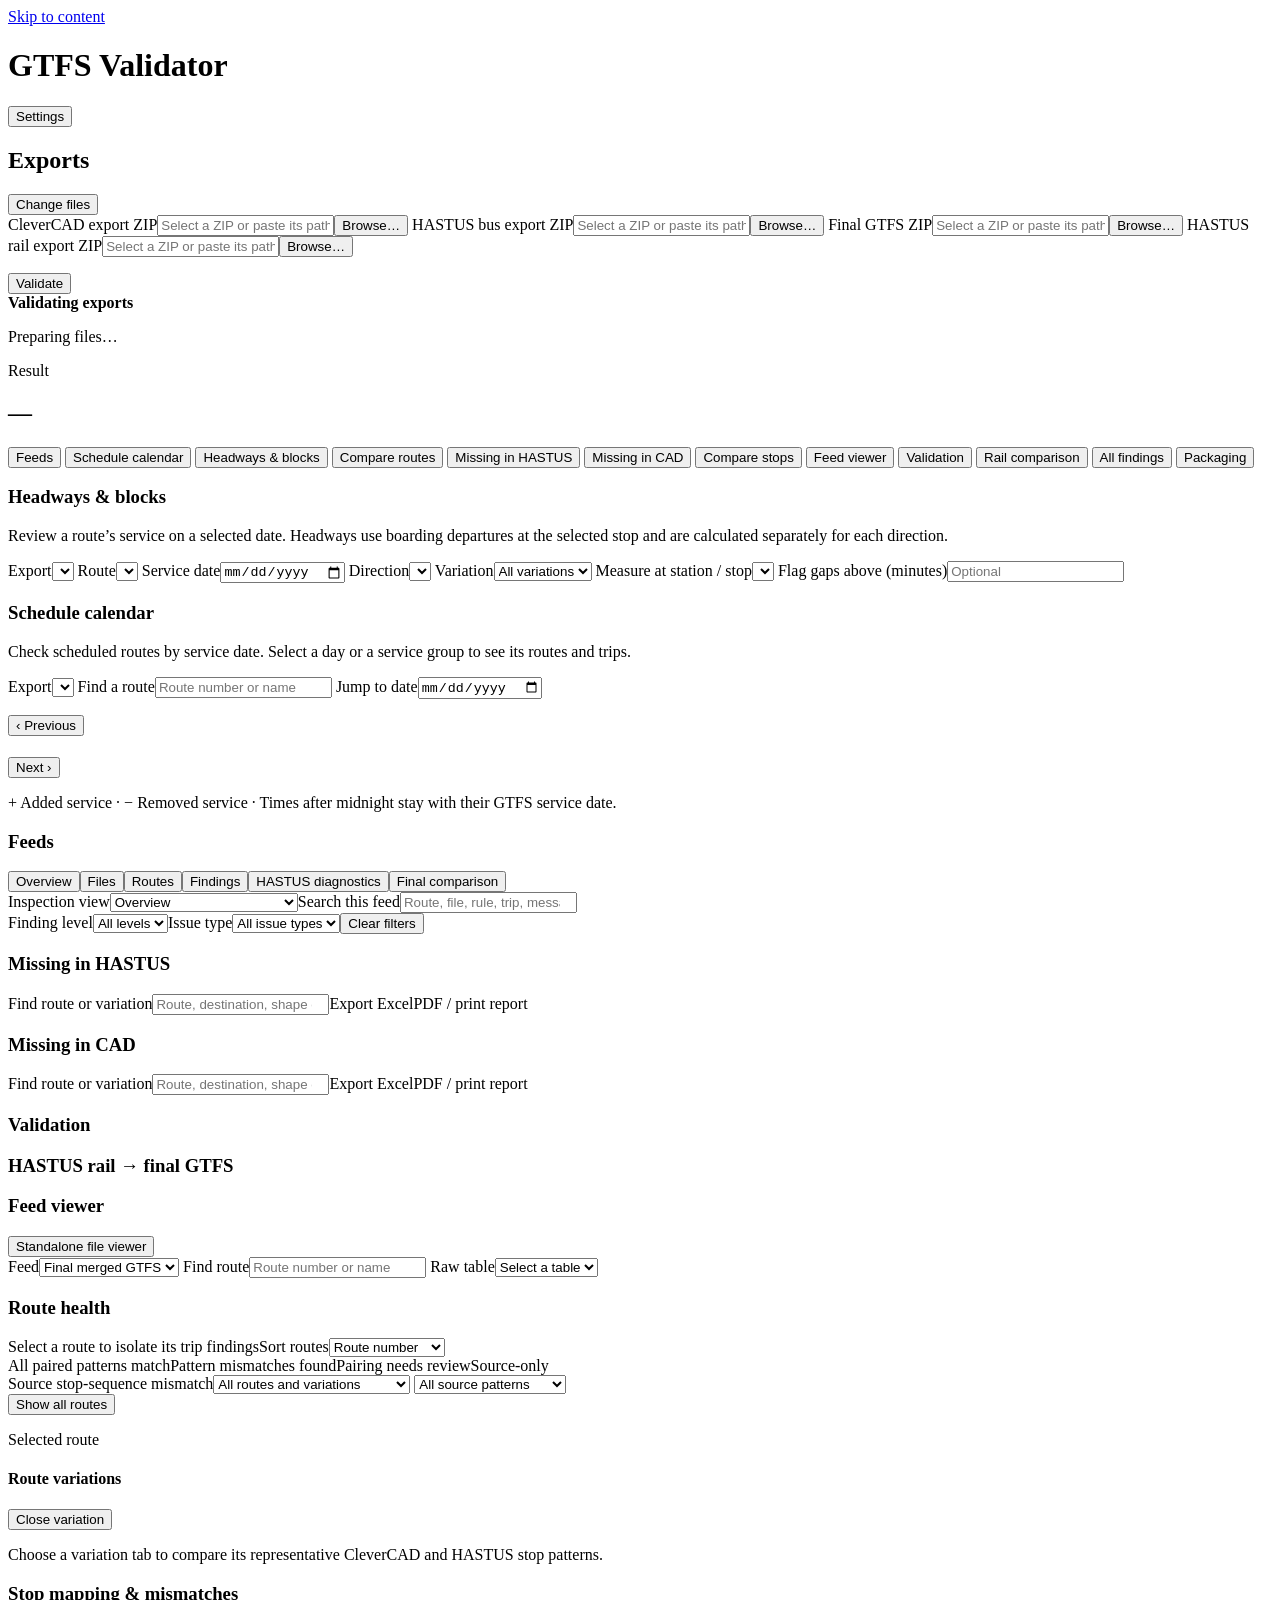
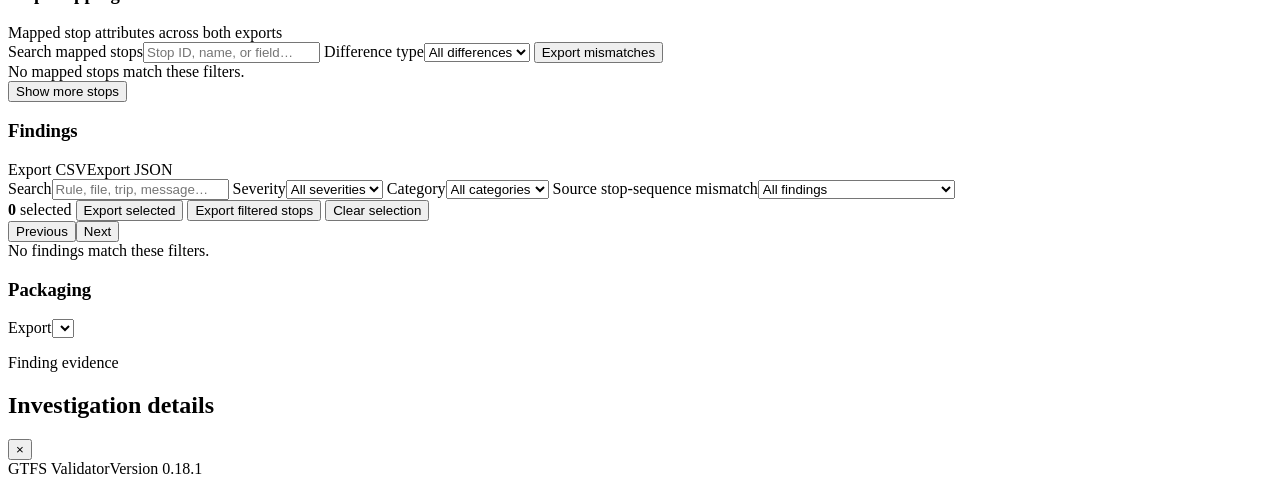
==== commit 434fabd8: "Group OC Transpo validation by file and fix review contrast and feed cards" ====
--- a/gtfs_validator/web_assets/index.html
+++ b/gtfs_validator/web_assets/index.html
@@ -225,7 +225,7 @@
         </fieldset>
 </div></dialog>
   <dialog id="evidence-dialog" aria-labelledby="evidence-title"><div class="drawer-header"><button type="button" class="button secondary" id="evidence-back" hidden>Back</button><h2 id="evidence-title">Evidence</h2><button type="button" class="close-button" id="evidence-close" aria-label="Close evidence and return">×</button></div><div id="evidence-body"></div></dialog>
-  <footer><span>GTFS Validator</span><span>Version 0.18.0</span></footer>
+  <footer><span>GTFS Validator</span><span>Version 0.18.1</span></footer>
   <script src="/assets/app.js" defer></script>
   <script src="/assets/missing-reports.js" defer></script>
   <script src="/assets/inspection.js" defer></script>
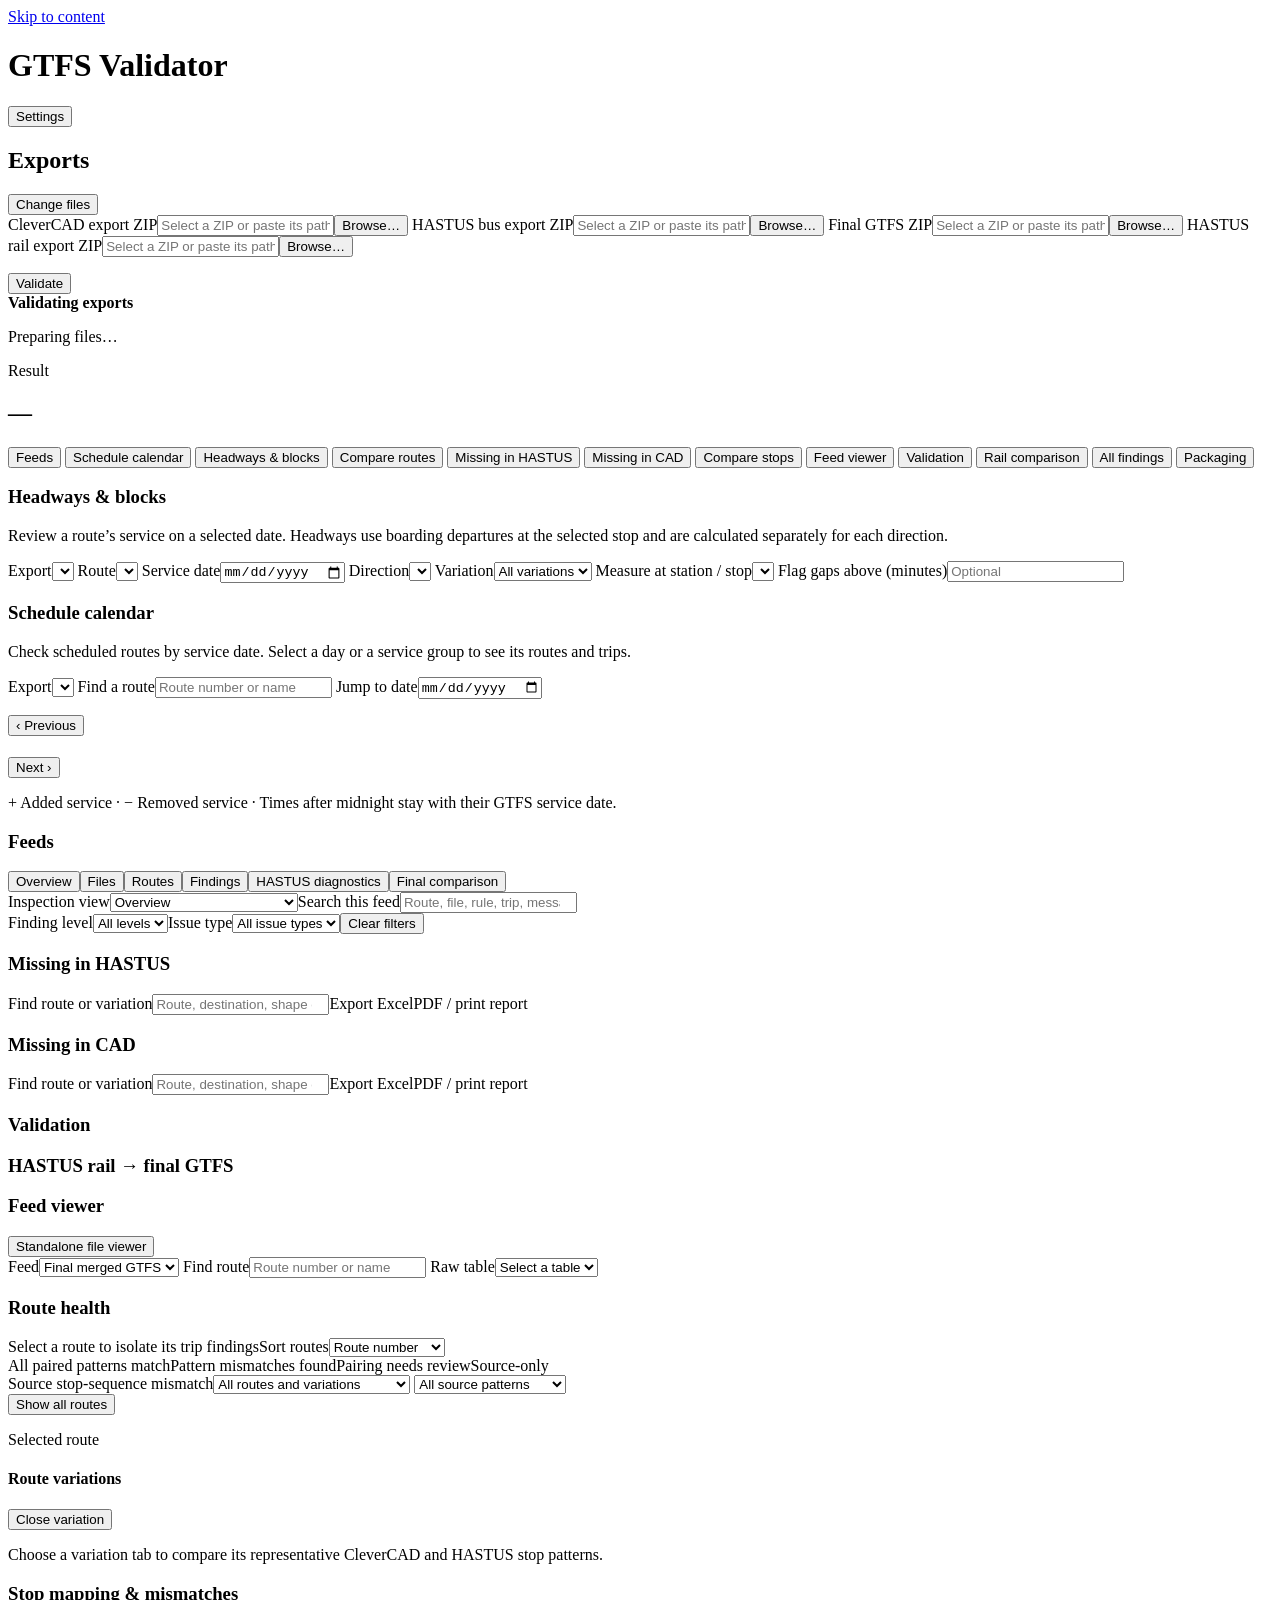
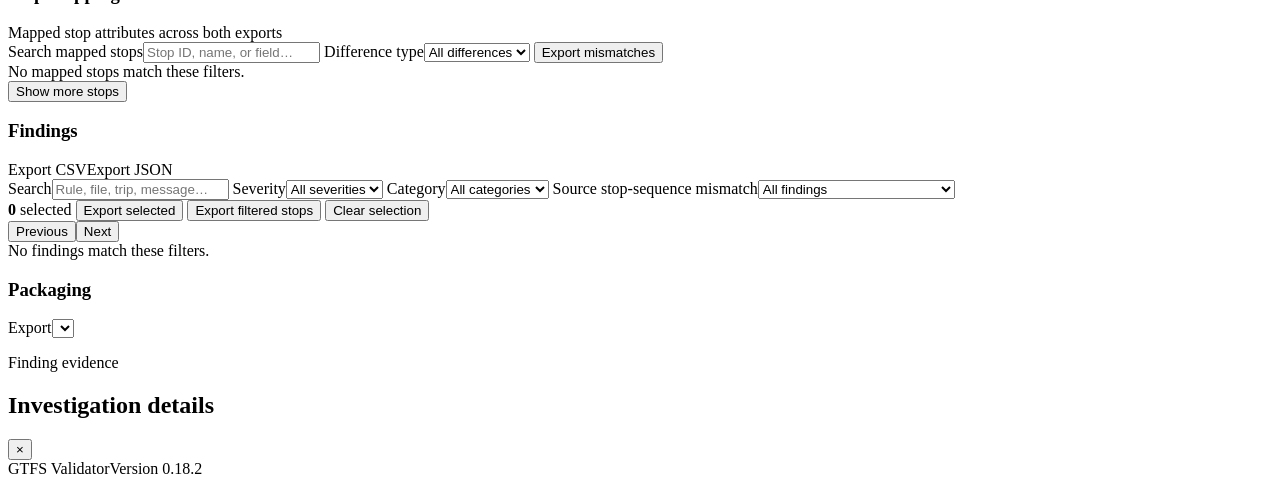
==== commit e786e3e1: "Show comparison progress only for supported input comparisons" ====
--- a/gtfs_validator/web_assets/index.html
+++ b/gtfs_validator/web_assets/index.html
@@ -225,7 +225,7 @@
         </fieldset>
 </div></dialog>
   <dialog id="evidence-dialog" aria-labelledby="evidence-title"><div class="drawer-header"><button type="button" class="button secondary" id="evidence-back" hidden>Back</button><h2 id="evidence-title">Evidence</h2><button type="button" class="close-button" id="evidence-close" aria-label="Close evidence and return">×</button></div><div id="evidence-body"></div></dialog>
-  <footer><span>GTFS Validator</span><span>Version 0.18.1</span></footer>
+  <footer><span>GTFS Validator</span><span>Version 0.18.2</span></footer>
   <script src="/assets/app.js" defer></script>
   <script src="/assets/missing-reports.js" defer></script>
   <script src="/assets/inspection.js" defer></script>
